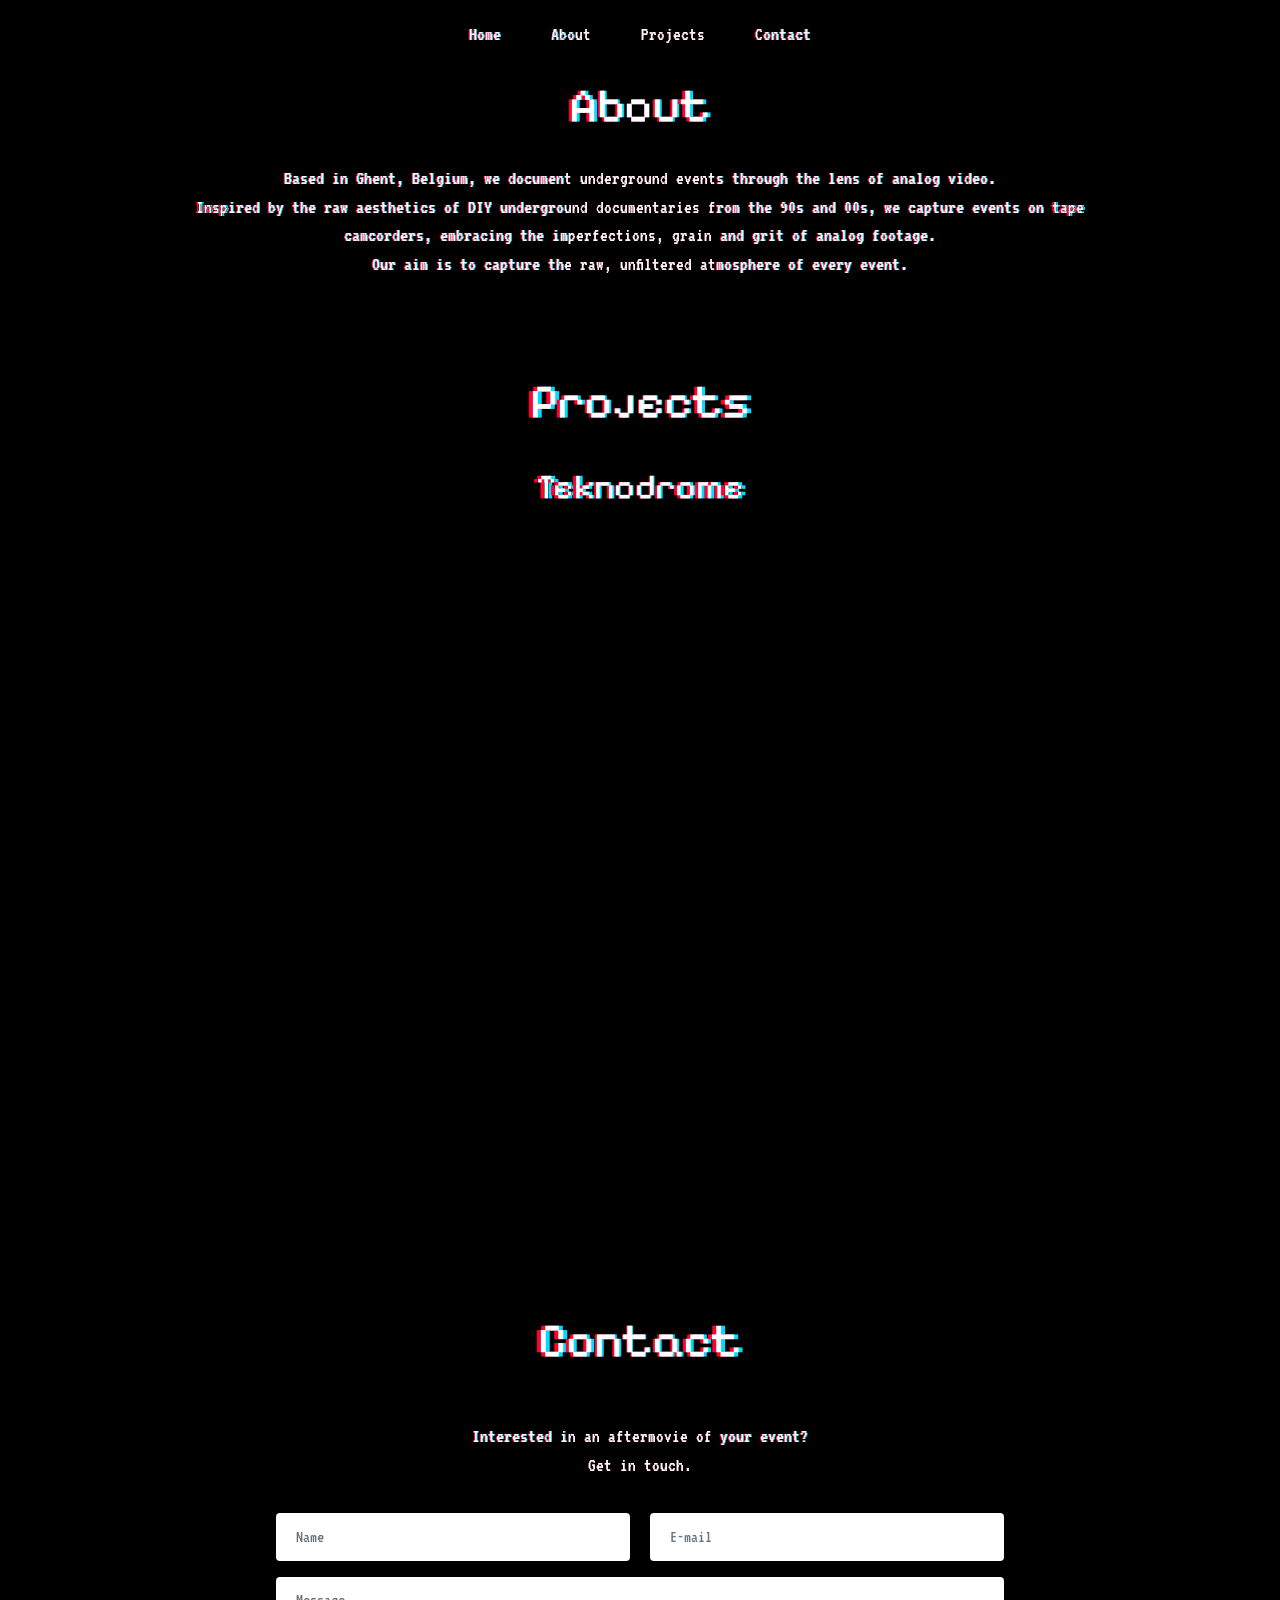
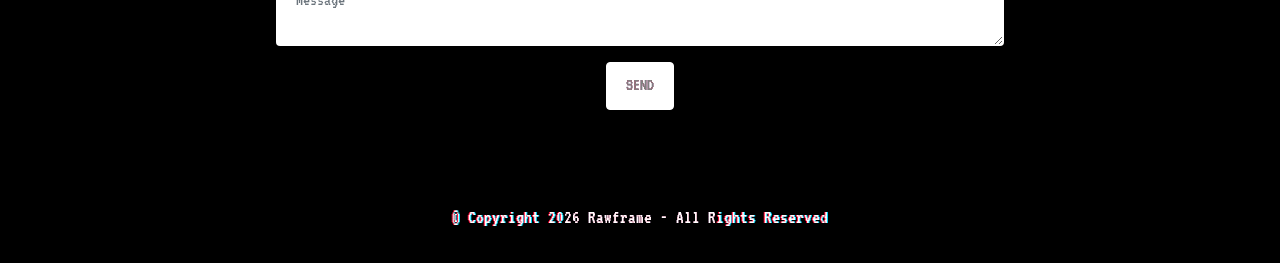
==== main.html @ b5ea0f2b "create github pages" ====
<!DOCTYPE html>
<html  lang="en">
<head>
  <!-- Site made with Mobirise Website Builder v5.7.8, https://mobirise.com -->
  <meta charset="UTF-8">
  <meta http-equiv="X-UA-Compatible" content="IE=edge">
  <meta name="generator" content="Mobirise v5.7.8, mobirise.com">
  <meta name="viewport" content="width=device-width, initial-scale=1, minimum-scale=1">
  <link rel="shortcut icon" href="assets/images/record-512-128x128.png" type="image/x-icon">
  <meta name="description" content="">
  
  
  <title>RAWFRAME - UNPOLISHED AFTERMOVIES</title>
  <link rel="stylesheet" href="assets/bootstrap/css/bootstrap.min.css">
  <link rel="stylesheet" href="assets/bootstrap/css/bootstrap-grid.min.css">
  <link rel="stylesheet" href="assets/bootstrap/css/bootstrap-reboot.min.css">
  <link rel="stylesheet" href="assets/dropdown/css/style.css">
  <link rel="stylesheet" href="assets/socicon/css/styles.css">
  <link rel="stylesheet" href="assets/theme/css/style.css">
  <link rel="preload" href="https://fonts.googleapis.com/css?family=Pixelify+Sans:400,500,600,700&display=swap" as="style" onload="this.onload=null;this.rel='stylesheet'">
  <noscript><link rel="stylesheet" href="https://fonts.googleapis.com/css?family=Pixelify+Sans:400,500,600,700&display=swap"></noscript>
  <link rel="preload" href="https://fonts.googleapis.com/css?family=VT323:400&display=swap" as="style" onload="this.onload=null;this.rel='stylesheet'">
  <noscript><link rel="stylesheet" href="https://fonts.googleapis.com/css?family=VT323:400&display=swap"></noscript>
  <link rel="preload" as="style" href="assets/mobirise/css/mbr-additional.css"><link rel="stylesheet" href="assets/mobirise/css/mbr-additional.css" type="text/css">

  
  
  
</head>
<body>
  
  <section data-bs-version="5.1" class="menu menu1 cid-sFGMsvHDIa" once="menu" id="about">
    

    <nav class="navbar navbar-dropdown navbar-fixed-top navbar-expand-lg">
        <div class="container">
            <div class="navbar-brand">
                
                
            </div>
            <button class="navbar-toggler" type="button" data-toggle="collapse" data-bs-toggle="collapse" data-target="#navbarSupportedContent" data-bs-target="#navbarSupportedContent" aria-controls="navbarNavAltMarkup" aria-expanded="false" aria-label="Toggle navigation">
                <div class="hamburger">
                    <span></span>
                    <span></span>
                    <span></span>
                    <span></span>
                </div>
            </button>
            <div class="collapse navbar-collapse" id="navbarSupportedContent">
                <ul class="navbar-nav nav-dropdown nav-right navbar-nav-top-padding" data-app-modern-menu="true"><li class="nav-item"><a class="nav-link link text-white text-primary display-7" href="main.html#top">Home</a></li><li class="nav-item"><a class="nav-link link text-white text-primary display-7" href="main.html#about">About</a></li><li class="nav-item"><a class="nav-link link text-white text-primary display-7" href="main.html#recent-projects">Projects</a></li><li class="nav-item"><a class="nav-link link text-white text-primary display-7" href="main.html#contact">Contact</a></li></ul>
                
                
            </div>
        </div>
    </nav>
</section>

<section data-bs-version="5.1" class="content4 cid-vAM6joW471" id="about">
    

    
    
    <div class="container">
        <div class="row justify-content-center">
            <div class="title col-md-12 col-lg-10">
                <h3 class="mbr-section-title mbr-fonts-style align-center mb-4 display-2">
                    About</h3>
                
                
            </div>
        </div>
    </div>
</section>

<section data-bs-version="5.1" class="header10 cid-vAM6mj2sPV" id="header10-n">

    

    
    

    <div class="align-center container-fluid">
        <div class="row justify-content-center">
            <div class="col-md-12 col-lg-9">
                
                <p class="mbr-text mbr-fonts-style display-7">Based in Ghent, Belgium, we document underground events through the lens of analog video.<br>Inspired by the raw aesthetics of DIY underground documentaries from the 90s and 00s, we capture events on tape camcorders, embracing the imperfections, grain and grit of analog footage.<br>Our aim is to capture the raw, unfiltered atmosphere of every event.</p>
                
                
            </div>
        </div>
    </div>
</section>

<section data-bs-version="5.1" class="content4 cid-vAM8skfyxX" id="recent-projects">
    

    
    
    <div class="container">
        <div class="row justify-content-center">
            <div class="title col-md-12 col-lg-10">
                <h3 class="mbr-section-title mbr-fonts-style align-center mb-4 display-2">Projects<br></h3>
                
                
            </div>
        </div>
    </div>
</section>

<section data-bs-version="5.1" class="video2 cid-vAM8FzNs6e" id="video2-q">
    
    
    
    <div class="container">
        <div class="mbr-section-head">
            <h4 class="mbr-section-title mbr-fonts-style mb-0 display-5">
                Teknodrome</h4>
            
        </div>
        <div class="row justify-content-center mt-4">
            <div class="col-12 col-md-10 video-block">
                <div class="video-wrapper"><iframe class="mbr-embedded-video" src="https://www.youtube.com/embed/JCb3mq00Ptg?rel=0&amp;amp;&amp;showinfo=0&amp;autoplay=0&amp;loop=0" width="800" height="600" frameborder="0" allowfullscreen></iframe></div>
                
            </div>
        </div>
    </div>
</section>

<section data-bs-version="5.1" class="content4 cid-vALTKGZJ9c" id="contact">
    

    
    
    <div class="container">
        <div class="row justify-content-center">
            <div class="title col-md-12 col-lg-10">
                <h3 class="mbr-section-title mbr-fonts-style align-center mb-4 display-2">
                    Contact</h3>
                
                
            </div>
        </div>
    </div>
</section>

<section data-bs-version="5.1" class="form5 mbr-parallax-background cid-vALTAXafEz" id="form5-k">
    
    
    <div class="container">
        <div class="mbr-section-head">
            
            <h4 class="mbr-section-subtitle mbr-fonts-style align-center mb-0 mt-2 display-7">Interested in an aftermovie of your event?
<div>Get in touch.</div></h4>
        </div>
        <div class="row justify-content-center mt-4">
            <div class="col-lg-8 mx-auto mbr-form" data-form-type="formoid">
                <form action="https://mobirise.eu/" method="POST" class="mbr-form form-with-styler" data-form-title="Form Name"><input type="hidden" name="email" data-form-email="true" value="BwSho+t3pyUYFS4wCRbgqwzH2NiTsp5rE/VJdTH2aCm27hZ6RXiMs0ePtn5b+z3mxB3ZR2ZNIHxekldB+3ty2IUHfGpkco8EnUo0b99BKzhZ8D4ha9gCCxXw1cNQqzDv">
                    <div class="row">
                        <div hidden="hidden" data-form-alert="" class="alert alert-success col-12">Thanks for getting in touch!</div>
                        <div hidden="hidden" data-form-alert-danger="" class="alert alert-danger col-12">
                            Oops...! some problem!
                        </div>
                    </div>
                    <div class="dragArea row">
                        <div class="col-md col-sm-12 form-group mb-3" data-for="name">
                            <input type="text" name="name" placeholder="Name" data-form-field="name" class="form-control" value="" id="name-form5-k">
                        </div>
                        <div class="col-md col-sm-12 form-group mb-3" data-for="email">
                            <input type="email" name="email" placeholder="E-mail" data-form-field="email" class="form-control" value="" id="email-form5-k">
                        </div>
                        
                        <div class="col-12 form-group mb-3" data-for="textarea">
                            <textarea name="textarea" placeholder="Message" data-form-field="textarea" class="form-control" id="textarea-form5-k"></textarea>
                        </div>
                        <div class="col-lg-12 col-md-12 col-sm-12 align-center mbr-section-btn"><button type="submit" class="btn btn-primary display-4">SEND</button></div>
                    </div>
                </form>
            </div>
        </div>
    </div>
</section>

<section data-bs-version="5.1" class="footer7 cid-sFGSOnwtIp" once="footers" id="footer7-8">

    

    

    <div class="container">
        <div class="media-container-row align-center mbr-white">
            <div class="col-12">
                <p class="mbr-text mb-0 mbr-fonts-style display-7">
                    © Copyright 2026 Rawframe - All Rights Reserved
                </p>
            </div>
        </div>
    </div>
</section><section class="display-7" style="padding: 0;align-items: center;justify-content: center;flex-wrap: wrap;    align-content: center;display: flex;position: relative;height: 4rem;"><a href="https://mobiri.se/8638" style="flex: 1 1;height: 4rem;position: absolute;width: 100%;z-index: 1;"><img alt="" style="height: 4rem;" src="[data-uri]"></a><p style="margin: 0;text-align: center;" class="display-7">&#8204;</p><a style="z-index:1" href="https://mobirise.com/builder/ai-website-generator.html">AI Website Generator</a></section><script src="assets/bootstrap/js/bootstrap.bundle.min.js"></script>  <script src="assets/smoothscroll/smooth-scroll.js"></script>  <script src="assets/ytplayer/index.js"></script>  <script src="assets/dropdown/js/navbar-dropdown.js"></script>  <script src="assets/playervimeo/vimeo_player.js"></script>  <script src="assets/theme/js/script.js"></script>  <script src="assets/formoid/formoid.min.js"></script>  
  <style>
section.display-7:has(a[href*="mobiri.se/8638"]) {
    display: none !important;
}
</style>






<style>
.ca-char {
  display: inline;
  text-shadow:
    calc(var(--ca-offset, 0px) * -1) 0 rgba(255, 0, 50, 1),
    var(--ca-offset, 0px) 0 rgba(0, 220, 255, 1) !important;
}
</style>

<script>
(function () {

  const headingSelector = [
    'h1', 'h2', 'h3', 'h4', 'h5', 'h6',
    '.mbr-section-title',
    '.mbr-card-title',
    '.card-title'
  ].join(',');

  function prepareText() {

    const walker = document.createTreeWalker(
      document.body,
      NodeFilter.SHOW_TEXT,
      {
        acceptNode: function(node) {
          if (!node.nodeValue.trim()) {
            return NodeFilter.FILTER_REJECT;
          }

          const parent = node.parentElement;

          if (
            !parent ||
            parent.closest(
              'script,style,noscript,textarea,input,select,svg,' +
              '.mbr-iconfont,.socicon,.iconfont-wrapper,.ca-char'
            )
          ) {
            return NodeFilter.FILTER_REJECT;
          }

          return NodeFilter.FILTER_ACCEPT;
        }
      }
    );

    const nodes = [];

    while (walker.nextNode()) {
      nodes.push(walker.currentNode);
    }

    nodes.forEach(function(node) {

      const parent = node.parentElement;
      let isHeading = !!parent.closest(headingSelector);

      if (parent.closest('.form5 .mbr-section-subtitle')) {
        isHeading = false;
      }

      if (parent.closest('button, .btn')) {
        isHeading = false;
      }

      const fragment = document.createDocumentFragment();

      for (const char of node.nodeValue) {

        if (/\s/.test(char)) {
          fragment.appendChild(document.createTextNode(char));
          continue;
        }

        const span = document.createElement('span');

        span.className = isHeading
          ? 'ca-char ca-heading'
          : 'ca-char ca-regular';

        span.textContent = char;
        fragment.appendChild(span);
      }

      node.parentNode.replaceChild(fragment, node);
    });
  }

  function updateEffect() {

    const isMobile = window.innerWidth <= 767;
    const center = window.innerWidth / 2;

    document.querySelectorAll('.ca-char').forEach(function(el) {

      const rect = el.getBoundingClientRect();

      if (!rect.width) return;

      const x = rect.left + rect.width / 2;

      const distance = Math.min(
        1,
        Math.abs(x - center) / center
      );

      const intensity = Math.pow(distance, 0.65);

      const maxOffset = isMobile
        ? (el.classList.contains('ca-heading') ? 7 : 1)
        : (el.classList.contains('ca-heading') ? 14 : 2);

      const offset = maxOffset * intensity;

      el.style.setProperty(
        '--ca-offset',
        offset.toFixed(2) + 'px'
      );
    });
  }

  function initialize() {
    prepareText();
    updateEffect();
  }

  if (document.readyState === 'loading') {
    document.addEventListener('DOMContentLoaded', initialize);
  } else {
    initialize();
  }

  window.addEventListener('load', updateEffect);
  window.addEventListener('resize', updateEffect);

})();
</script>








<style>
/* RAWFRAME — VHS + TRACKING TRANSITION */

#rawframe-vhs {
  position: fixed;
  inset: 0;
  z-index: 2147483647;
  pointer-events: none;
  overflow: hidden;
  background: transparent;
  opacity: 0;
}

#rawframe-vhs.rf-active {
  opacity: 1;
}

#rawframe-vhs::before {
  content: "";
  position: absolute;
  inset: -10%;
  opacity: 0;
  background:
    repeating-linear-gradient(
      0deg,
      transparent 0px,
      transparent 3px,
      rgba(255,255,255,0.35) 4px,
      transparent 5px
    ),
    repeating-linear-gradient(
      0deg,
      transparent 0px,
      transparent 34px,
      rgba(255,255,255,0.55) 37px,
      transparent 42px
    );
}

#rawframe-vhs::after {
  content: "";
  position: absolute;
  inset: 0;
  opacity: 0;
  background:
    linear-gradient(
      90deg,
      rgba(255,0,60,0.25),
      transparent 35%,
      rgba(0,220,255,0.25)
    );
}

#rawframe-vhs .rf-band {
  position: absolute;
  left: -10%;
  width: 120%;
  height: 16%;
  opacity: 0;
  background: linear-gradient(
    180deg,
    transparent,
    rgba(255,255,255,0.65),
    rgba(255,255,255,0.12),
    transparent
  );
  box-shadow: 0 0 25px rgba(255,255,255,0.25);
}

#rawframe-vhs .rf-black {
  position: absolute;
  inset: 0;
  background: #000;
  opacity: 0;
}

#rawframe-vhs.rf-active::before {
  animation: rf-noise 700ms steps(2,end) forwards;
}

#rawframe-vhs.rf-active::after {
  animation: rf-colour 700ms steps(2,end) forwards;
}

#rawframe-vhs.rf-active .rf-band {
  animation: rf-tracking 700ms steps(1,end) forwards;
}

#rawframe-vhs.rf-active .rf-black {
  animation: rf-blackout 700ms steps(1,end) forwards;
}

@keyframes rf-noise {
  0%   { opacity: 0; transform: translateX(0); }
  10%  { opacity: 1; transform: translateX(-12px); }
  25%  { opacity: .35; transform: translateX(9px); }
  40%  { opacity: 1; transform: translateX(-7px); }
  55%  { opacity: .25; transform: translateX(11px); }
  70%  { opacity: .9; transform: translateX(-5px); }
  90%  { opacity: .4; }
  100% { opacity: 0; }
}

@keyframes rf-colour {
  0%   { opacity: 0; transform: translateX(0); }
  15%  { opacity: 1; transform: translateX(9px); }
  35%  { opacity: .4; transform: translateX(-8px); }
  55%  { opacity: .9; transform: translateX(6px); }
  75%  { opacity: .5; transform: translateX(-4px); }
  100% { opacity: 0; }
}

@keyframes rf-tracking {
  0%   { opacity: 0; top: 15%; transform: skewY(0); }
  12%  { opacity: 1; top: 40%; transform: skewY(-3deg); }
  28%  { opacity: 0; top: 60%; }
  42%  { opacity: 1; top: 25%; transform: skewY(2deg); }
  58%  { opacity: 0; top: 70%; }
  70%  { opacity: 1; top: 55%; transform: skewY(-2deg); }
  88%  { opacity: 0; }
  100% { opacity: 0; }
}

@keyframes rf-blackout {
  0%, 76% { opacity: 0; }
  84%     { opacity: .35; }
  92%     { opacity: .9; }
  100%    { opacity: 1; }
}
</style>

<script>
(function () {

  // Mobirise editor en preview overslaan
  const pageUrl = window.location.href.toLowerCase();

  if (
    pageUrl.includes("mobirise") ||
    pageUrl.includes("preview")
  ) {
    return;
  }

  // Dubbele installatie voorkomen
  if (window.rawframeVhsInstalled) return;
  window.rawframeVhsInstalled = true;

  function initializeRawframeVhs() {

    // VHS-overlay aanmaken
    const overlay = document.createElement("div");
    overlay.id = "rawframe-vhs";

    overlay.innerHTML =
      '<div class="rf-band"></div>' +
      '<div class="rf-black"></div>';

    document.body.appendChild(overlay);

    let navigating = false;

    function switchSource(destination) {

      if (navigating) return;

      navigating = true;

      overlay.classList.add("rf-active");

      window.setTimeout(function () {
        window.location.href = destination;
      }, 700);
    }

    // Alle interne paginalinks onderscheppen
    document.addEventListener("click", function (event) {

      if (
        event.defaultPrevented ||
        event.button !== 0 ||
        event.metaKey ||
        event.ctrlKey ||
        event.shiftKey ||
        event.altKey
      ) {
        return;
      }

      const target = event.target;

      if (!(target instanceof Element)) return;

      const link = target.closest("a[href]");

      if (!link) return;

      if (
        link.hasAttribute("download") ||
        (link.target && link.target !== "_self")
      ) {
        return;
      }

      const href = link.getAttribute("href");

      if (
        !href ||
        href.startsWith("#") ||
        /^(mailto:|tel:|javascript:)/i.test(href)
      ) {
        return;
      }

      let destination;

      try {
        destination = new URL(href, window.location.href);
      } catch (error) {
        return;
      }

      // Alleen interne links op rawframe.be
      if (destination.origin !== window.location.origin) {
        return;
      }

      // Geen overgang bij dezelfde pagina of een anker
      if (
        destination.pathname === window.location.pathname &&
        destination.search === window.location.search
      ) {
        return;
      }

      event.preventDefault();

      switchSource(destination.href);

    }, true);

  }

  if (document.readyState === "loading") {
    document.addEventListener(
      "DOMContentLoaded",
      initializeRawframeVhs
    );
  } else {
    initializeRawframeVhs();
  }

})();
</script>

  
</body>
</html>
---- assets/dropdown/css/style.css ----
.navbar-dropdown {
  left: 0;
  padding: 0;
  position: absolute;
  right: 0;
  top: 0;
  transition: all 0.45s ease;
  z-index: 1030;
  background: #282828; }
  .navbar-dropdown .navbar-logo {
    margin-right: 0.8rem;
    transition: margin 0.3s ease-in-out;
    vertical-align: middle; }
    .navbar-dropdown .navbar-logo img {
      height: 3.125rem;
      transition: all 0.3s ease-in-out; }
    .navbar-dropdown .navbar-logo.mbr-iconfont {
      font-size: 3.125rem;
      line-height: 3.125rem; }
  .navbar-dropdown .navbar-caption {
    font-weight: 700;
    white-space: normal;
    vertical-align: -4px;
    line-height: 3.125rem !important; }
    .navbar-dropdown .navbar-caption, .navbar-dropdown .navbar-caption:hover {
      color: inherit;
      text-decoration: none; }
  .navbar-dropdown .mbr-iconfont + .navbar-caption {
    vertical-align: -1px; }
  .navbar-dropdown.navbar-fixed-top {
    position: fixed; }
  .navbar-dropdown .navbar-brand span {
    vertical-align: -4px; }
  .navbar-dropdown.bg-color.transparent {
    background: none; }
  .navbar-dropdown.navbar-short .navbar-brand {
    padding: 0.625rem 0; }
    .navbar-dropdown.navbar-short .navbar-brand span {
      vertical-align: -1px; }
  .navbar-dropdown.navbar-short .navbar-caption {
    line-height: 2.375rem !important;
    vertical-align: -2px; }
  .navbar-dropdown.navbar-short .navbar-logo {
    margin-right: 0.5rem; }
    .navbar-dropdown.navbar-short .navbar-logo img {
      height: 2.375rem; }
    .navbar-dropdown.navbar-short .navbar-logo.mbr-iconfont {
      font-size: 2.375rem;
      line-height: 2.375rem; }
  .navbar-dropdown.navbar-short .mbr-table-cell {
    height: 3.625rem; }
  .navbar-dropdown .navbar-close {
    left: 0.6875rem;
    position: fixed;
    top: 0.75rem;
    z-index: 1000; }
  .navbar-dropdown .hamburger-icon {
    content: "";
    display: inline-block;
    vertical-align: middle;
    width: 16px;
    -webkit-box-shadow: 0 -6px 0 1px #282828,0 0 0 1px #282828,0 6px 0 1px #282828;
    -moz-box-shadow: 0 -6px 0 1px #282828,0 0 0 1px #282828,0 6px 0 1px #282828;
    box-shadow: 0 -6px 0 1px #282828,0 0 0 1px #282828,0 6px 0 1px #282828; }

.dropdown-menu .dropdown-toggle[data-toggle="dropdown-submenu"]::after {
  border-bottom: 0.35em solid transparent;
  border-left: 0.35em solid;
  border-right: 0;
  border-top: 0.35em solid transparent;
  margin-left: 0.3rem; }

.dropdown-menu .dropdown-item:focus {
  outline: 0; }

.nav-dropdown {
  font-size: 0.75rem;
  font-weight: 500;
  height: auto !important; }
  .nav-dropdown .nav-btn {
    padding-left: 1rem; }
  .nav-dropdown .link {
    margin: .667em 1.667em;
    font-weight: 500;
    padding: 0;
    transition: color .2s ease-in-out; }
    .nav-dropdown .link.dropdown-toggle {
      margin-right: 2.583em; }
      .nav-dropdown .link.dropdown-toggle::after {
        margin-left: .25rem;
        border-top: 0.35em solid;
        border-right: 0.35em solid transparent;
        border-left: 0.35em solid transparent;
        border-bottom: 0; }
      .nav-dropdown .link.dropdown-toggle[aria-expanded="true"] {
        margin: 0;
        padding: 0.667em 3.263em  0.667em 1.667em; }
  .nav-dropdown .link::after,
  .nav-dropdown .dropdown-item::after {
    color: inherit; }
  .nav-dropdown .btn {
    font-size: 0.75rem;
    font-weight: 700;
    letter-spacing: 0;
    margin-bottom: 0;
    padding-left: 1.25rem;
    padding-right: 1.25rem; }
  .nav-dropdown .dropdown-menu {
    border-radius: 0;
    border: 0;
    left: 0;
    margin: 0;
    padding-bottom: 1.25rem;
    padding-top: 1.25rem;
    position: relative; }
  .nav-dropdown .dropdown-submenu {
    margin-left: 0.125rem;
    top: 0; }
  .nav-dropdown .dropdown-item {
    font-weight: 500;
    line-height: 2;
    padding: 0.3846em 4.615em 0.3846em 1.5385em;
    position: relative;
    transition: color .2s ease-in-out, background-color .2s ease-in-out; }
    .nav-dropdown .dropdown-item::after {
      margin-top: -0.3077em;
      position: absolute;
      right: 1.1538em;
      top: 50%; }
    .nav-dropdown .dropdown-item:focus, .nav-dropdown .dropdown-item:hover {
      background: none; }

@media (max-width: 767px) {
  .nav-dropdown.navbar-toggleable-sm {
    bottom: 0;
    display: none;
    left: 0;
    overflow-x: hidden;
    position: fixed;
    top: 0;
    transform: translateX(-100%);
    -ms-transform: translateX(-100%);
    -webkit-transform: translateX(-100%);
    width: 18.75rem;
    z-index: 999; } }
.nav-dropdown.navbar-toggleable-xl {
  bottom: 0;
  display: none;
  left: 0;
  overflow-x: hidden;
  position: fixed;
  top: 0;
  transform: translateX(-100%);
  -ms-transform: translateX(-100%);
  -webkit-transform: translateX(-100%);
  width: 18.75rem;
  z-index: 999; }

.nav-dropdown-sm {
  display: block !important;
  overflow-x: hidden;
  overflow: auto;
  padding-top: 3.875rem; }
  .nav-dropdown-sm::after {
    content: "";
    display: block;
    height: 3rem;
    width: 100%; }
  .nav-dropdown-sm.collapse.in ~ .navbar-close {
    display: block !important; }
  .nav-dropdown-sm.collapsing, .nav-dropdown-sm.collapse.in {
    transform: translateX(0);
    -ms-transform: translateX(0);
    -webkit-transform: translateX(0);
    transition: all 0.25s ease-out;
    -webkit-transition: all 0.25s ease-out;
    background: #282828; }
  .nav-dropdown-sm.collapsing[aria-expanded="false"] {
    transform: translateX(-100%);
    -ms-transform: translateX(-100%);
    -webkit-transform: translateX(-100%); }
  .nav-dropdown-sm .nav-item {
    display: block;
    margin-left: 0 !important;
    padding-left: 0; }
  .nav-dropdown-sm .link,
  .nav-dropdown-sm .dropdown-item {
    border-top: 1px dotted rgba(255, 255, 255, 0.1);
    font-size: 0.8125rem;
    line-height: 1.6;
    margin: 0 !important;
    padding: 0.875rem 2.4rem 0.875rem 1.5625rem !important;
    position: relative;
    white-space: normal; }
    .nav-dropdown-sm .link:focus, .nav-dropdown-sm .link:hover,
    .nav-dropdown-sm .dropdown-item:focus,
    .nav-dropdown-sm .dropdown-item:hover {
      background: rgba(0, 0, 0, 0.2) !important;
      color: #c0a375; }
  .nav-dropdown-sm .nav-btn {
    position: relative;
    padding: 1.5625rem 1.5625rem 0 1.5625rem; }
    .nav-dropdown-sm .nav-btn::before {
      border-top: 1px dotted rgba(255, 255, 255, 0.1);
      content: "";
      left: 0;
      position: absolute;
      top: 0;
      width: 100%; }
    .nav-dropdown-sm .nav-btn + .nav-btn {
      padding-top: 0.625rem; }
      .nav-dropdown-sm .nav-btn + .nav-btn::before {
        display: none; }
  .nav-dropdown-sm .btn {
    padding: 0.625rem 0; }
  .nav-dropdown-sm .dropdown-toggle[data-toggle="dropdown-submenu"]::after {
    margin-left: .25rem;
    border-top: 0.35em solid;
    border-right: 0.35em solid transparent;
    border-left: 0.35em solid transparent;
    border-bottom: 0; }
  .nav-dropdown-sm .dropdown-toggle[data-toggle="dropdown-submenu"][aria-expanded="true"]::after {
    border-top: 0;
    border-right: 0.35em solid transparent;
    border-left: 0.35em solid transparent;
    border-bottom: 0.35em solid; }
  .nav-dropdown-sm .dropdown-menu {
    margin: 0;
    padding: 0;
    position: relative;
    top: 0;
    left: 0;
    width: 100%;
    border: 0;
    float: none;
    border-radius: 0;
    background: none; }
  .nav-dropdown-sm .dropdown-submenu {
    left: 100%;
    margin-left: 0.125rem;
    margin-top: -1.25rem;
    top: 0; }

.navbar-toggleable-sm .nav-dropdown .dropdown-menu {
  position: absolute; }

.navbar-toggleable-sm .nav-dropdown .dropdown-submenu {
  left: 100%;
  margin-left: 0.125rem;
  margin-top: -1.25rem;
  top: 0; }

.navbar-toggleable-sm.opened .nav-dropdown .dropdown-menu {
  position: relative; }

.navbar-toggleable-sm.opened .nav-dropdown .dropdown-submenu {
  left: 0;
  margin-left: 00rem;
  margin-top: 0rem;
  top: 0; }

.is-builder .nav-dropdown.collapsing {
  transition: none !important; }
---- assets/socicon/css/styles.css ----
@charset "UTF-8";

@font-face {
  font-family: 'Socicon';
  src:  url('../fonts/socicon.eot');
  src:  url('../fonts/socicon.eot?#iefix') format('embedded-opentype'),
    url('../fonts/socicon.woff2') format('woff2'),
    url('../fonts/socicon.ttf') format('truetype'),
    url('../fonts/socicon.woff') format('woff'),
    url('../fonts/socicon.svg#socicon') format('svg');
  font-weight: normal;
  font-style: normal;
  font-display: swap;
}

[data-icon]:before {
  font-family: "socicon" !important;
  content: attr(data-icon);
  font-style: normal !important;
  font-weight: normal !important;
  font-variant: normal !important;
  text-transform: none !important;
  speak: none;
  line-height: 1;
  -webkit-font-smoothing: antialiased;
  -moz-osx-font-smoothing: grayscale;
}

[class^="socicon-"], [class*=" socicon-"] {
  /* use !important to prevent issues with browser extensions that change fonts */
  font-family: 'Socicon' !important;
  speak: none;
  font-style: normal;
  font-weight: normal;
  font-variant: normal;
  text-transform: none;
  line-height: 1;

  /* Better Font Rendering =========== */
  -webkit-font-smoothing: antialiased;
  -moz-osx-font-smoothing: grayscale;
}

.socicon-eitaa:before {
  content: "\e97c";
}
.socicon-soroush:before {
  content: "\e97d";
}
.socicon-bale:before {
  content: "\e97e";
}
.socicon-zazzle:before {
  content: "\e97b";
}
.socicon-society6:before {
  content: "\e97a";
}
.socicon-redbubble:before {
  content: "\e979";
}
.socicon-avvo:before {
  content: "\e978";
}
.socicon-stitcher:before {
  content: "\e977";
}
.socicon-googlehangouts:before {
  content: "\e974";
}
.socicon-dlive:before {
  content: "\e975";
}
.socicon-vsco:before {
  content: "\e976";
}
.socicon-flipboard:before {
  content: "\e973";
}
.socicon-ubuntu:before {
  content: "\e958";
}
.socicon-artstation:before {
  content: "\e959";
}
.socicon-invision:before {
  content: "\e95a";
}
.socicon-torial:before {
  content: "\e95b";
}
.socicon-collectorz:before {
  content: "\e95c";
}
.socicon-seenthis:before {
  content: "\e95d";
}
.socicon-googleplaymusic:before {
  content: "\e95e";
}
.socicon-debian:before {
  content: "\e95f";
}
.socicon-filmfreeway:before {
  content: "\e960";
}
.socicon-gnome:before {
  content: "\e961";
}
.socicon-itchio:before {
  content: "\e962";
}
.socicon-jamendo:before {
  content: "\e963";
}
.socicon-mix:before {
  content: "\e964";
}
.socicon-sharepoint:before {
  content: "\e965";
}
.socicon-tinder:before {
  content: "\e966";
}
.socicon-windguru:before {
  content: "\e967";
}
.socicon-cdbaby:before {
  content: "\e968";
}
.socicon-elementaryos:before {
  content: "\e969";
}
.socicon-stage32:before {
  content: "\e96a";
}
.socicon-tiktok:before {
  content: "\e96b";
}
.socicon-gitter:before {
  content: "\e96c";
}
.socicon-letterboxd:before {
  content: "\e96d";
}
.socicon-threema:before {
  content: "\e96e";
}
.socicon-splice:before {
  content: "\e96f";
}
.socicon-metapop:before {
  content: "\e970";
}
.socicon-naver:before {
  content: "\e971";
}
.socicon-remote:before {
  content: "\e972";
}
.socicon-internet:before {
  content: "\e957";
}
.socicon-moddb:before {
  content: "\e94b";
}
.socicon-indiedb:before {
  content: "\e94c";
}
.socicon-traxsource:before {
  content: "\e94d";
}
.socicon-gamefor:before {
  content: "\e94e";
}
.socicon-pixiv:before {
  content: "\e94f";
}
.socicon-myanimelist:before {
  content: "\e950";
}
.socicon-blackberry:before {
  content: "\e951";
}
.socicon-wickr:before {
  content: "\e952";
}
.socicon-spip:before {
  content: "\e953";
}
.socicon-napster:before {
  content: "\e954";
}
.socicon-beatport:before {
  content: "\e955";
}
.socicon-hackerone:before {
  content: "\e956";
}
.socicon-hackernews:before {
  content: "\e946";
}
.socicon-smashwords:before {
  content: "\e947";
}
.socicon-kobo:before {
  content: "\e948";
}
.socicon-bookbub:before {
  content: "\e949";
}
.socicon-mailru:before {
  content: "\e94a";
}
.socicon-gitlab:before {
  content: "\e945";
}
.socicon-instructables:before {
  content: "\e944";
}
.socicon-portfolio:before {
  content: "\e943";
}
.socicon-codered:before {
  content: "\e940";
}
.socicon-origin:before {
  content: "\e941";
}
.socicon-nextdoor:before {
  content: "\e942";
}
.socicon-udemy:before {
  content: "\e93f";
}
.socicon-livemaster:before {
  content: "\e93e";
}
.socicon-crunchbase:before {
  content: "\e93b";
}
.socicon-homefy:before {
  content: "\e93c";
}
.socicon-calendly:before {
  content: "\e93d";
}
.socicon-realtor:before {
  content: "\e90f";
}
.socicon-tidal:before {
  content: "\e910";
}
.socicon-qobuz:before {
  content: "\e911";
}
.socicon-natgeo:before {
  content: "\e912";
}
.socicon-mastodon:before {
  content: "\e913";
}
.socicon-unsplash:before {
  content: "\e914";
}
.socicon-homeadvisor:before {
  content: "\e915";
}
.socicon-angieslist:before {
  content: "\e916";
}
.socicon-codepen:before {
  content: "\e917";
}
.socicon-slack:before {
  content: "\e918";
}
.socicon-openaigym:before {
  content: "\e919";
}
.socicon-logmein:before {
  content: "\e91a";
}
.socicon-fiverr:before {
  content: "\e91b";
}
.socicon-gotomeeting:before {
  content: "\e91c";
}
.socicon-aliexpress:before {
  content: "\e91d";
}
.socicon-guru:before {
  content: "\e91e";
}
.socicon-appstore:before {
  content: "\e91f";
}
.socicon-homes:before {
  content: "\e920";
}
.socicon-zoom:before {
  content: "\e921";
}
.socicon-alibaba:before {
  content: "\e922";
}
.socicon-craigslist:before {
  content: "\e923";
}
.socicon-wix:before {
  content: "\e924";
}
.socicon-redfin:before {
  content: "\e925";
}
.socicon-googlecalendar:before {
  content: "\e926";
}
.socicon-shopify:before {
  content: "\e927";
}
.socicon-freelancer:before {
  content: "\e928";
}
.socicon-seedrs:before {
  content: "\e929";
}
.socicon-bing:before {
  content: "\e92a";
}
.socicon-doodle:before {
  content: "\e92b";
}
.socicon-bonanza:before {
  content: "\e92c";
}
.socicon-squarespace:before {
  content: "\e92d";
}
.socicon-toptal:before {
  content: "\e92e";
}
.socicon-gust:before {
  content: "\e92f";
}
.socicon-ask:before {
  content: "\e930";
}
.socicon-trulia:before {
  content: "\e931";
}
.socicon-loomly:before {
  content: "\e932";
}
.socicon-ghost:before {
  content: "\e933";
}
.socicon-upwork:before {
  content: "\e934";
}
.socicon-fundable:before {
  content: "\e935";
}
.socicon-booking:before {
  content: "\e936";
}
.socicon-googlemaps:before {
  content: "\e937";
}
.socicon-zillow:before {
  content: "\e938";
}
.socicon-niconico:before {
  content: "\e939";
}
.socicon-toneden:before {
  content: "\e93a";
}
.socicon-augment:before {
  content: "\e908";
}
.socicon-bitbucket:before {
  content: "\e909";
}
.socicon-fyuse:before {
  content: "\e90a";
}
.socicon-yt-gaming:before {
  content: "\e90b";
}
.socicon-sketchfab:before {
  content: "\e90c";
}
.socicon-mobcrush:before {
  content: "\e90d";
}
.socicon-microsoft:before {
  content: "\e90e";
}
.socicon-pandora:before {
  content: "\e907";
}
.socicon-messenger:before {
  content: "\e906";
}
.socicon-gamewisp:before {
  content: "\e905";
}
.socicon-bloglovin:before {
  content: "\e904";
}
.socicon-tunein:before {
  content: "\e903";
}
.socicon-gamejolt:before {
  content: "\e901";
}
.socicon-trello:before {
  content: "\e902";
}
.socicon-spreadshirt:before {
  content: "\e900";
}
.socicon-500px:before {
  content: "\e000";
}
.socicon-8tracks:before {
  content: "\e001";
}
.socicon-airbnb:before {
  content: "\e002";
}
.socicon-alliance:before {
  content: "\e003";
}
.socicon-amazon:before {
  content: "\e004";
}
.socicon-amplement:before {
  content: "\e005";
}
.socicon-android:before {
  content: "\e006";
}
.socicon-angellist:before {
  content: "\e007";
}
.socicon-apple:before {
  content: "\e008";
}
.socicon-appnet:before {
  content: "\e009";
}
.socicon-baidu:before {
  content: "\e00a";
}
.socicon-bandcamp:before {
  content: "\e00b";
}
.socicon-battlenet:before {
  content: "\e00c";
}
.socicon-mixer:before {
  content: "\e00d";
}
.socicon-bebee:before {
  content: "\e00e";
}
.socicon-bebo:before {
  content: "\e00f";
}
.socicon-behance:before {
  content: "\e010";
}
.socicon-blizzard:before {
  content: "\e011";
}
.socicon-blogger:before {
  content: "\e012";
}
.socicon-buffer:before {
  content: "\e013";
}
.socicon-chrome:before {
  content: "\e014";
}
.socicon-coderwall:before {
  content: "\e015";
}
.socicon-curse:before {
  content: "\e016";
}
.socicon-dailymotion:before {
  content: "\e017";
}
.socicon-deezer:before {
  content: "\e018";
}
.socicon-delicious:before {
  content: "\e019";
}
.socicon-deviantart:before {
  content: "\e01a";
}
.socicon-diablo:before {
  content: "\e01b";
}
.socicon-digg:before {
  content: "\e01c";
}
.socicon-discord:before {
  content: "\e01d";
}
.socicon-disqus:before {
  content: "\e01e";
}
.socicon-douban:before {
  content: "\e01f";
}
.socicon-draugiem:before {
  content: "\e020";
}
.socicon-dribbble:before {
  content: "\e021";
}
.socicon-drupal:before {
  content: "\e022";
}
.socicon-ebay:before {
  content: "\e023";
}
.socicon-ello:before {
  content: "\e024";
}
.socicon-endomodo:before {
  content: "\e025";
}
.socicon-envato:before {
  content: "\e026";
}
.socicon-etsy:before {
  content: "\e027";
}
.socicon-facebook:before {
  content: "\e028";
}
.socicon-feedburner:before {
  content: "\e029";
}
.socicon-filmweb:before {
  content: "\e02a";
}
.socicon-firefox:before {
  content: "\e02b";
}
.socicon-flattr:before {
  content: "\e02c";
}
.socicon-flickr:before {
  content: "\e02d";
}
.socicon-formulr:before {
  content: "\e02e";
}
.socicon-forrst:before {
  content: "\e02f";
}
.socicon-foursquare:before {
  content: "\e030";
}
.socicon-friendfeed:before {
  content: "\e031";
}
.socicon-github:before {
  content: "\e032";
}
.socicon-goodreads:before {
  content: "\e033";
}
.socicon-google:before {
  content: "\e034";
}
.socicon-googlescholar:before {
  content: "\e035";
}
.socicon-googlegroups:before {
  content: "\e036";
}
.socicon-googlephotos:before {
  content: "\e037";
}
.socicon-googleplus:before {
  content: "\e038";
}
.socicon-grooveshark:before {
  content: "\e039";
}
.socicon-hackerrank:before {
  content: "\e03a";
}
.socicon-hearthstone:before {
  content: "\e03b";
}
.socicon-hellocoton:before {
  content: "\e03c";
}
.socicon-heroes:before {
  content: "\e03d";
}
.socicon-smashcast:before {
  content: "\e03e";
}
.socicon-horde:before {
  content: "\e03f";
}
.socicon-houzz:before {
  content: "\e040";
}
.socicon-icq:before {
  content: "\e041";
}
.socicon-identica:before {
  content: "\e042";
}
.socicon-imdb:before {
  content: "\e043";
}
.socicon-instagram:before {
  content: "\e044";
}
.socicon-issuu:before {
  content: "\e045";
}
.socicon-istock:before {
  content: "\e046";
}
.socicon-itunes:before {
  content: "\e047";
}
.socicon-keybase:before {
  content: "\e048";
}
.socicon-lanyrd:before {
  content: "\e049";
}
.socicon-lastfm:before {
  content: "\e04a";
}
.socicon-line:before {
  content: "\e04b";
}
.socicon-linkedin:before {
  content: "\e04c";
}
.socicon-livejournal:before {
  content: "\e04d";
}
.socicon-lyft:before {
  content: "\e04e";
}
.socicon-macos:before {
  content: "\e04f";
}
.socicon-mail:before {
  content: "\e050";
}
.socicon-medium:before {
  content: "\e051";
}
.socicon-meetup:before {
  content: "\e052";
}
.socicon-mixcloud:before {
  content: "\e053";
}
.socicon-modelmayhem:before {
  content: "\e054";
}
.socicon-mumble:before {
  content: "\e055";
}
.socicon-myspace:before {
  content: "\e056";
}
.socicon-newsvine:before {
  content: "\e057";
}
.socicon-nintendo:before {
  content: "\e058";
}
.socicon-npm:before {
  content: "\e059";
}
.socicon-odnoklassniki:before {
  content: "\e05a";
}
.socicon-openid:before {
  content: "\e05b";
}
.socicon-opera:before {
  content: "\e05c";
}
.socicon-outlook:before {
  content: "\e05d";
}
.socicon-overwatch:before {
  content: "\e05e";
}
.socicon-patreon:before {
  content: "\e05f";
}
.socicon-paypal:before {
  content: "\e060";
}
.socicon-periscope:before {
  content: "\e061";
}
.socicon-persona:before {
  content: "\e062";
}
.socicon-pinterest:before {
  content: "\e063";
}
.socicon-play:before {
  content: "\e064";
}
.socicon-player:before {
  content: "\e065";
}
.socicon-playstation:before {
  content: "\e066";
}
.socicon-pocket:before {
  content: "\e067";
}
.socicon-qq:before {
  content: "\e068";
}
.socicon-quora:before {
  content: "\e069";
}
.socicon-raidcall:before {
  content: "\e06a";
}
.socicon-ravelry:before {
  content: "\e06b";
}
.socicon-reddit:before {
  content: "\e06c";
}
.socicon-renren:before {
  content: "\e06d";
}
.socicon-researchgate:before {
  content: "\e06e";
}
.socicon-residentadvisor:before {
  content: "\e06f";
}
.socicon-reverbnation:before {
  content: "\e070";
}
.socicon-rss:before {
  content: "\e071";
}
.socicon-sharethis:before {
  content: "\e072";
}
.socicon-skype:before {
  content: "\e073";
}
.socicon-slideshare:before {
  content: "\e074";
}
.socicon-smugmug:before {
  content: "\e075";
}
.socicon-snapchat:before {
  content: "\e076";
}
.socicon-songkick:before {
  content: "\e077";
}
.socicon-soundcloud:before {
  content: "\e078";
}
.socicon-spotify:before {
  content: "\e079";
}
.socicon-stackexchange:before {
  content: "\e07a";
}
.socicon-stackoverflow:before {
  content: "\e07b";
}
.socicon-starcraft:before {
  content: "\e07c";
}
.socicon-stayfriends:before {
  content: "\e07d";
}
.socicon-steam:before {
  content: "\e07e";
}
.socicon-storehouse:before {
  content: "\e07f";
}
.socicon-strava:before {
  content: "\e080";
}
.socicon-streamjar:before {
  content: "\e081";
}
.socicon-stumbleupon:before {
  content: "\e082";
}
.socicon-swarm:before {
  content: "\e083";
}
.socicon-teamspeak:before {
  content: "\e084";
}
.socicon-teamviewer:before {
  content: "\e085";
}
.socicon-technorati:before {
  content: "\e086";
}
.socicon-telegram:before {
  content: "\e087";
}
.socicon-tripadvisor:before {
  content: "\e088";
}
.socicon-tripit:before {
  content: "\e089";
}
.socicon-triplej:before {
  content: "\e08a";
}
.socicon-tumblr:before {
  content: "\e08b";
}
.socicon-twitch:before {
  content: "\e08c";
}
.socicon-twitter:before {
  content: "\e08d";
}
.socicon-uber:before {
  content: "\e08e";
}
.socicon-ventrilo:before {
  content: "\e08f";
}
.socicon-viadeo:before {
  content: "\e090";
}
.socicon-viber:before {
  content: "\e091";
}
.socicon-viewbug:before {
  content: "\e092";
}
.socicon-vimeo:before {
  content: "\e093";
}
.socicon-vine:before {
  content: "\e094";
}
.socicon-vkontakte:before {
  content: "\e095";
}
.socicon-warcraft:before {
  content: "\e096";
}
.socicon-wechat:before {
  content: "\e097";
}
.socicon-weibo:before {
  content: "\e098";
}
.socicon-whatsapp:before {
  content: "\e099";
}
.socicon-wikipedia:before {
  content: "\e09a";
}
.socicon-windows:before {
  content: "\e09b";
}
.socicon-wordpress:before {
  content: "\e09c";
}
.socicon-wykop:before {
  content: "\e09d";
}
.socicon-xbox:before {
  content: "\e09e";
}
.socicon-xing:before {
  content: "\e09f";
}
.socicon-yahoo:before {
  content: "\e0a0";
}
.socicon-yammer:before {
  content: "\e0a1";
}
.socicon-yandex:before {
  content: "\e0a2";
}
.socicon-yelp:before {
  content: "\e0a3";
}
.socicon-younow:before {
  content: "\e0a4";
}
.socicon-youtube:before {
  content: "\e0a5";
}
.socicon-zapier:before {
  content: "\e0a6";
}
.socicon-zerply:before {
  content: "\e0a7";
}
.socicon-zomato:before {
  content: "\e0a8";
}
.socicon-zynga:before {
  content: "\e0a9";
}
---- assets/theme/css/style.css ----
@charset "UTF-8";
section {
  background-color: #ffffff;
}

body {
  font-style: normal;
  line-height: 1.5;
  font-weight: 400;
  color: #232323;
  position: relative;
}

button {
  background-color: transparent;
  border-color: transparent;
}

section,
.container,
.container-fluid {
  position: relative;
  word-wrap: break-word;
}

a.mbr-iconfont:hover {
  text-decoration: none;
}

.article .lead p,
.article .lead ul,
.article .lead ol,
.article .lead pre,
.article .lead blockquote {
  margin-bottom: 0;
}

a {
  font-style: normal;
  font-weight: 400;
  cursor: pointer;
}
a, a:hover {
  text-decoration: none;
}

.mbr-section-title {
  font-style: normal;
  line-height: 1.3;
}

.mbr-section-subtitle {
  line-height: 1.3;
}

.mbr-text {
  font-style: normal;
  line-height: 1.7;
}

h1,
h2,
h3,
h4,
h5,
h6,
.display-1,
.display-2,
.display-4,
.display-5,
.display-7,
span,
p,
a {
  line-height: 1;
  word-break: break-word;
  word-wrap: break-word;
  font-weight: 400;
}

b,
strong {
  font-weight: bold;
}

input:-webkit-autofill, input:-webkit-autofill:hover, input:-webkit-autofill:focus, input:-webkit-autofill:active {
  transition-delay: 9999s;
  -webkit-transition-property: background-color, color;
  transition-property: background-color, color;
}

textarea[type=hidden] {
  display: none;
}

section {
  background-position: 50% 50%;
  background-repeat: no-repeat;
  background-size: cover;
}
section .mbr-background-video,
section .mbr-background-video-preview {
  position: absolute;
  bottom: 0;
  left: 0;
  right: 0;
  top: 0;
}

.hidden {
  visibility: hidden;
}

.mbr-z-index20 {
  z-index: 20;
}

/*! Base colors */
.mbr-white {
  color: #ffffff;
}

.mbr-black {
  color: #111111;
}

.mbr-bg-white {
  background-color: #ffffff;
}

.mbr-bg-black {
  background-color: #000000;
}

/*! Text-aligns */
.align-left {
  text-align: left;
}

.align-center {
  text-align: center;
}

.align-right {
  text-align: right;
}

/*! Font-weight  */
.mbr-light {
  font-weight: 300;
}

.mbr-regular {
  font-weight: 400;
}

.mbr-semibold {
  font-weight: 500;
}

.mbr-bold {
  font-weight: 700;
}

/*! Media  */
.media-content {
  flex-basis: 100%;
}

.media-container-row {
  display: flex;
  flex-direction: row;
  flex-wrap: wrap;
  justify-content: center;
  align-content: center;
  align-items: start;
}
.media-container-row .media-size-item {
  width: 400px;
}

.media-container-column {
  display: flex;
  flex-direction: column;
  flex-wrap: wrap;
  justify-content: center;
  align-content: center;
  align-items: stretch;
}
.media-container-column > * {
  width: 100%;
}

@media (min-width: 992px) {
  .media-container-row {
    flex-wrap: nowrap;
  }
}
figure {
  margin-bottom: 0;
  overflow: hidden;
}

figure[mbr-media-size] {
  transition: width 0.1s;
}

img,
iframe {
  display: block;
  width: 100%;
}

.card {
  background-color: transparent;
  border: none;
}

.card-box {
  width: 100%;
}

.card-img {
  text-align: center;
  flex-shrink: 0;
  -webkit-flex-shrink: 0;
}

.media {
  max-width: 100%;
  margin: 0 auto;
}

.mbr-figure {
  align-self: center;
}

.media-container > div {
  max-width: 100%;
}

.mbr-figure img,
.card-img img {
  width: 100%;
}

@media (max-width: 991px) {
  .media-size-item {
    width: auto !important;
  }

  .media {
    width: auto;
  }

  .mbr-figure {
    width: 100% !important;
  }
}
/*! Buttons */
.mbr-section-btn {
  margin-left: -0.6rem;
  margin-right: -0.6rem;
  font-size: 0;
}

.btn {
  font-weight: 600;
  border-width: 1px;
  font-style: normal;
  margin: 0.6rem 0.6rem;
  white-space: normal;
  transition: all 0.2s ease-in-out;
  display: inline-flex;
  align-items: center;
  justify-content: center;
  word-break: break-word;
}

.btn-sm {
  font-weight: 600;
  letter-spacing: 0px;
  transition: all 0.3s ease-in-out;
}

.btn-md {
  font-weight: 600;
  letter-spacing: 0px;
  transition: all 0.3s ease-in-out;
}

.btn-lg {
  font-weight: 600;
  letter-spacing: 0px;
  transition: all 0.3s ease-in-out;
}

.btn-form {
  margin: 0;
}
.btn-form:hover {
  cursor: pointer;
}

nav .mbr-section-btn {
  margin-left: 0rem;
  margin-right: 0rem;
}

/*! Btn icon margin */
.btn .mbr-iconfont,
.btn.btn-sm .mbr-iconfont {
  order: 1;
  cursor: pointer;
  margin-left: 0.5rem;
  vertical-align: sub;
}

.btn.btn-md .mbr-iconfont,
.btn.btn-md .mbr-iconfont {
  margin-left: 0.8rem;
}

.mbr-regular {
  font-weight: 400;
}

.mbr-semibold {
  font-weight: 500;
}

.mbr-bold {
  font-weight: 700;
}

[type=submit] {
  -webkit-appearance: none;
}

/*! Full-screen */
.mbr-fullscreen .mbr-overlay {
  min-height: 100vh;
}

.mbr-fullscreen {
  display: flex;
  display: -moz-flex;
  display: -ms-flex;
  display: -o-flex;
  align-items: center;
  min-height: 100vh;
  padding-top: 3rem;
  padding-bottom: 3rem;
}

/*! Map */
.map {
  height: 25rem;
  position: relative;
}
.map iframe {
  width: 100%;
  height: 100%;
}

/*! Scroll to top arrow */
.mbr-arrow-up {
  bottom: 25px;
  right: 90px;
  position: fixed;
  text-align: right;
  z-index: 5000;
  color: #ffffff;
  font-size: 22px;
}

.mbr-arrow-up a {
  background: rgba(0, 0, 0, 0.2);
  border-radius: 50%;
  color: #fff;
  display: inline-block;
  height: 60px;
  width: 60px;
  border: 2px solid #fff;
  outline-style: none !important;
  position: relative;
  text-decoration: none;
  transition: all 0.3s ease-in-out;
  cursor: pointer;
  text-align: center;
}
.mbr-arrow-up a:hover {
  background-color: rgba(0, 0, 0, 0.4);
}
.mbr-arrow-up a i {
  line-height: 60px;
}

.mbr-arrow-up-icon {
  display: block;
  color: #fff;
}

.mbr-arrow-up-icon::before {
  content: "›";
  display: inline-block;
  font-family: serif;
  font-size: 22px;
  line-height: 1;
  font-style: normal;
  position: relative;
  top: 6px;
  left: -4px;
  transform: rotate(-90deg);
}

/*! Arrow Down */
.mbr-arrow {
  position: absolute;
  bottom: 45px;
  left: 50%;
  width: 60px;
  height: 60px;
  cursor: pointer;
  background-color: rgba(80, 80, 80, 0.5);
  border-radius: 50%;
  transform: translateX(-50%);
}
@media (max-width: 767px) {
  .mbr-arrow {
    display: none;
  }
}
.mbr-arrow > a {
  display: inline-block;
  text-decoration: none;
  outline-style: none;
  -webkit-animation: arrowdown 1.7s ease-in-out infinite;
          animation: arrowdown 1.7s ease-in-out infinite;
  color: #ffffff;
}
.mbr-arrow > a > i {
  position: absolute;
  top: -2px;
  left: 15px;
  font-size: 2rem;
}

#scrollToTop a i::before {
  content: "";
  position: absolute;
  display: block;
  border-bottom: 2.5px solid #fff;
  border-left: 2.5px solid #fff;
  width: 27.8%;
  height: 27.8%;
  left: 50%;
  top: 51%;
  transform: translateY(-30%) translateX(-50%) rotate(135deg);
}

@keyframes arrowdown {
  0% {
    transform: translateY(0px);
  }
  50% {
    transform: translateY(-5px);
  }
  100% {
    transform: translateY(0px);
  }
}
@-webkit-keyframes arrowdown {
  0% {
    transform: translateY(0px);
  }
  50% {
    transform: translateY(-5px);
  }
  100% {
    transform: translateY(0px);
  }
}
@media (max-width: 500px) {
  .mbr-arrow-up {
    left: 0;
    right: 0;
    text-align: center;
  }
}
/*Gradients animation*/
@keyframes gradient-animation {
  from {
    background-position: 0% 100%;
    -webkit-animation-timing-function: ease-in-out;
            animation-timing-function: ease-in-out;
  }
  to {
    background-position: 100% 0%;
    -webkit-animation-timing-function: ease-in-out;
            animation-timing-function: ease-in-out;
  }
}
@-webkit-keyframes gradient-animation {
  from {
    background-position: 0% 100%;
    -webkit-animation-timing-function: ease-in-out;
            animation-timing-function: ease-in-out;
  }
  to {
    background-position: 100% 0%;
    -webkit-animation-timing-function: ease-in-out;
            animation-timing-function: ease-in-out;
  }
}
.bg-gradient {
  background-size: 200% 200%;
  animation: gradient-animation 5s infinite alternate;
  -webkit-animation: gradient-animation 5s infinite alternate;
}

.menu .navbar-brand {
  display: -webkit-flex;
}
.menu .navbar-brand span {
  display: flex;
  display: -webkit-flex;
}
.menu .navbar-brand .navbar-caption-wrap {
  display: -webkit-flex;
}
.menu .navbar-brand .navbar-logo img {
  display: -webkit-flex;
  width: auto;
}
@media (min-width: 768px) and (max-width: 991px) {
  .menu .navbar-toggleable-sm .navbar-nav {
    display: -ms-flexbox;
  }
}
@media (max-width: 991px) {
  .menu .navbar-collapse {
    max-height: 93.5vh;
  }
  .menu .navbar-collapse.show {
    overflow: auto;
  }
}
@media (min-width: 992px) {
  .menu .navbar-nav.nav-dropdown {
    display: -webkit-flex;
  }
  .menu .navbar-toggleable-sm .navbar-collapse {
    display: -webkit-flex !important;
  }
  .menu .collapsed .navbar-collapse {
    max-height: 93.5vh;
  }
  .menu .collapsed .navbar-collapse.show {
    overflow: auto;
  }
}
@media (max-width: 767px) {
  .menu .navbar-collapse {
    max-height: 80vh;
  }
}

.nav-link .mbr-iconfont {
  margin-right: 0.5rem;
}

.navbar {
  display: -webkit-flex;
  -webkit-flex-wrap: wrap;
  -webkit-align-items: center;
  -webkit-justify-content: space-between;
}

.navbar-collapse {
  -webkit-flex-basis: 100%;
  -webkit-flex-grow: 1;
  -webkit-align-items: center;
}

.nav-dropdown .link {
  padding: 0.667em 1.667em !important;
  margin: 0 !important;
}

.nav {
  display: -webkit-flex;
  -webkit-flex-wrap: wrap;
}

.row {
  display: -webkit-flex;
  -webkit-flex-wrap: wrap;
}

.justify-content-center {
  -webkit-justify-content: center;
}

.form-inline {
  display: -webkit-flex;
}

.card-wrapper {
  -webkit-flex: 1;
}

.carousel-control {
  z-index: 10;
  display: -webkit-flex;
}

.carousel-controls {
  display: -webkit-flex;
}

.media {
  display: -webkit-flex;
}

.form-group:focus {
  outline: none;
}

.jq-selectbox__select {
  padding: 7px 0;
  position: relative;
}

.jq-selectbox__dropdown {
  overflow: hidden;
  border-radius: 10px;
  position: absolute;
  top: 100%;
  left: 0 !important;
  width: 100% !important;
}

.jq-selectbox__trigger-arrow {
  right: 0;
  transform: translateY(-50%);
}

.jq-selectbox li {
  padding: 1.07em 0.5em;
}

input[type=range] {
  padding-left: 0 !important;
  padding-right: 0 !important;
}

.modal-dialog,
.modal-content {
  height: 100%;
}

.modal-dialog .carousel-inner {
  height: calc(100vh - 1.75rem);
}
@media (max-width: 575px) {
  .modal-dialog .carousel-inner {
    height: calc(100vh - 1rem);
  }
}

.carousel-item {
  text-align: center;
}

.carousel-item img {
  margin: auto;
}

.navbar-toggler {
  align-self: flex-start;
  padding: 0.25rem 0.75rem;
  font-size: 1.25rem;
  line-height: 1;
  background: transparent;
  border: 1px solid transparent;
  border-radius: 0.25rem;
}

.navbar-toggler:focus,
.navbar-toggler:hover {
  text-decoration: none;
  box-shadow: none;
}

.navbar-toggler-icon {
  display: inline-block;
  width: 1.5em;
  height: 1.5em;
  vertical-align: middle;
  content: "";
  background: no-repeat center center;
  background-size: 100% 100%;
}

.navbar-toggler-left {
  position: absolute;
  left: 1rem;
}

.navbar-toggler-right {
  position: absolute;
  right: 1rem;
}

.card-img {
  width: auto;
}

.menu .navbar.collapsed:not(.beta-menu) {
  flex-direction: column;
}

.carousel-item.active,
.carousel-item-next,
.carousel-item-prev {
  display: flex;
}

.note-air-layout .dropup .dropdown-menu,
.note-air-layout .navbar-fixed-bottom .dropdown .dropdown-menu {
  bottom: initial !important;
}

html,
body {
  height: auto;
  min-height: 100vh;
}

.dropup .dropdown-toggle::after {
  display: none;
}

.form-asterisk {
  font-family: initial;
  position: absolute;
  top: -2px;
  font-weight: normal;
}

.form-control-label {
  position: relative;
  cursor: pointer;
  margin-bottom: 0.357em;
  padding: 0;
}

.alert {
  color: #ffffff;
  border-radius: 0;
  border: 0;
  font-size: 1.1rem;
  line-height: 1.5;
  margin-bottom: 1.875rem;
  padding: 1.25rem;
  position: relative;
  text-align: center;
}
.alert.alert-form::after {
  background-color: inherit;
  bottom: -7px;
  content: "";
  display: block;
  height: 14px;
  left: 50%;
  margin-left: -7px;
  position: absolute;
  transform: rotate(45deg);
  width: 14px;
}

.form-control {
  background-color: #ffffff;
  background-clip: border-box;
  color: #232323;
  line-height: 1rem !important;
  height: auto;
  padding: 0.6rem 1.2rem;
  transition: border-color 0.25s ease 0s;
  border: 1px solid transparent !important;
  border-radius: 4px;
  box-shadow: rgba(0, 0, 0, 0.07) 0px 1px 1px 0px, rgba(0, 0, 0, 0.07) 0px 1px 3px 0px, rgba(0, 0, 0, 0.03) 0px 0px 0px 1px;
}
.form-active .form-control:invalid {
  border-color: red;
}

form .row {
  margin-left: -0.6rem;
  margin-right: -0.6rem;
}
form .row [class*=col] {
  padding-left: 0.6rem;
  padding-right: 0.6rem;
}

form .mbr-section-btn {
  margin: 0;
  padding-left: 0.6rem;
  padding-right: 0.6rem;
}

form .btn {
  display: flex;
  padding: 0.6rem 1.2rem;
  margin: 0;
}

form .form-check-input {
  margin-top: 0.5;
}

textarea.form-control {
  line-height: 1.5rem !important;
}

.form-group {
  margin-bottom: 1.2rem;
}

.form-control,
form .btn {
  min-height: 48px;
}

.gdpr-block label span.textGDPR input[name=gdpr] {
  top: 7px;
}

.form-control:focus {
  box-shadow: none;
}

:focus {
  outline: none;
}

.mbr-overlay {
  background-color: #000;
  bottom: 0;
  left: 0;
  opacity: 0.5;
  position: absolute;
  right: 0;
  top: 0;
  z-index: 0;
  pointer-events: none;
}

blockquote {
  font-style: italic;
  padding: 3rem;
  font-size: 1.09rem;
  position: relative;
  border-left: 3px solid;
}

ul,
ol,
pre,
blockquote {
  margin-bottom: 2.3125rem;
}

.mt-4 {
  margin-top: 2rem !important;
}

.mb-4 {
  margin-bottom: 2rem !important;
}

@media (min-width: 992px) {
  .container {
    padding-left: 16px;
    padding-right: 16px;
  }

  .row {
    margin-left: -16px;
    margin-right: -16px;
  }
  .row > [class*=col] {
    padding-left: 16px;
    padding-right: 16px;
  }
}
@media (min-width: 768px) {
  .container-fluid {
    padding-left: 32px;
    padding-right: 32px;
  }
}
@media (min-width: 768px) and (max-width: 991px) {
  .mbr-container {
    padding-left: 32px;
    padding-right: 32px;
  }
}
@media (max-width: 767px) {
  .mbr-container {
    padding-left: 16px;
    padding-right: 16px;
  }
}
.card-wrapper,
.item-wrapper {
  overflow: hidden;
}

.app-video-wrapper > img {
  opacity: 1;
}

.item {
  position: relative;
}

.dropdown-menu .dropdown-menu {
  left: 100%;
}

.dropdown-item + .dropdown-menu {
  display: none;
}

.dropdown-item:hover + .dropdown-menu,
.dropdown-menu:hover {
  display: block;
}

@media (min-aspect-ratio: 16/9) {
  .mbr-video-foreground {
    height: 300% !important;
    top: -100% !important;
  }
}
@media (max-aspect-ratio: 16/9) {
  .mbr-video-foreground {
    width: 300% !important;
    left: -100% !important;
  }
}.engine {
	position: absolute;
	text-indent: -2400px;
	text-align: center;
	padding: 0;
	top: 0;
	left: -2400px;
}
---- assets/mobirise/css/mbr-additional.css ----
body {
  font-family: Jost;
}
.display-1 {
  font-family: 'Pixelify Sans', display;
  font-size: 4.6rem;
  line-height: 1.1;
}
.display-1 > .mbr-iconfont {
  font-size: 5.75rem;
}
.display-2 {
  font-family: 'Pixelify Sans', display;
  font-size: 3rem;
  line-height: 1.1;
}
.display-2 > .mbr-iconfont {
  font-size: 3.75rem;
}
.display-4 {
  font-family: 'VT323', monospace;
  font-size: 1.1rem;
  line-height: 1.5;
}
.display-4 > .mbr-iconfont {
  font-size: 1.375rem;
}
.display-5 {
  font-family: 'Pixelify Sans', display;
  font-size: 2.2rem;
  line-height: 1.5;
}
.display-5 > .mbr-iconfont {
  font-size: 2.75rem;
}
.display-7 {
  font-family: 'VT323', monospace;
  font-size: 1.2rem;
  line-height: 1.5;
}
.display-7 > .mbr-iconfont {
  font-size: 1.5rem;
}
/* ---- Fluid typography for mobile devices ---- */
/* 1.4 - font scale ratio ( bootstrap == 1.42857 ) */
/* 100vw - current viewport width */
/* (48 - 20)  48 == 48rem == 768px, 20 == 20rem == 320px(minimal supported viewport) */
/* 0.65 - min scale variable, may vary */
@media (max-width: 992px) {
  .display-1 {
    font-size: 3.68rem;
  }
}
@media (max-width: 768px) {
  .display-1 {
    font-size: 3.22rem;
    font-size: calc( 2.26rem + (4.6 - 2.26) * ((100vw - 20rem) / (48 - 20)));
    line-height: calc( 1.1 * (2.26rem + (4.6 - 2.26) * ((100vw - 20rem) / (48 - 20))));
  }
  .display-2 {
    font-size: 2.4rem;
    font-size: calc( 1.7rem + (3 - 1.7) * ((100vw - 20rem) / (48 - 20)));
    line-height: calc( 1.3 * (1.7rem + (3 - 1.7) * ((100vw - 20rem) / (48 - 20))));
  }
  .display-4 {
    font-size: 0.88rem;
    font-size: calc( 1.0350000000000001rem + (1.1 - 1.0350000000000001) * ((100vw - 20rem) / (48 - 20)));
    line-height: calc( 1.4 * (1.0350000000000001rem + (1.1 - 1.0350000000000001) * ((100vw - 20rem) / (48 - 20))));
  }
  .display-5 {
    font-size: 1.76rem;
    font-size: calc( 1.42rem + (2.2 - 1.42) * ((100vw - 20rem) / (48 - 20)));
    line-height: calc( 1.4 * (1.42rem + (2.2 - 1.42) * ((100vw - 20rem) / (48 - 20))));
  }
  .display-7 {
    font-size: 0.96rem;
    font-size: calc( 1.07rem + (1.2 - 1.07) * ((100vw - 20rem) / (48 - 20)));
    line-height: calc( 1.4 * (1.07rem + (1.2 - 1.07) * ((100vw - 20rem) / (48 - 20))));
  }
}
/* Buttons */
.btn {
  padding: 0.6rem 1.2rem;
  border-radius: 4px;
}
.btn-sm {
  padding: 0.6rem 1.2rem;
  border-radius: 4px;
}
.btn-md {
  padding: 0.6rem 1.2rem;
  border-radius: 4px;
}
.btn-lg {
  padding: 1rem 2.6rem;
  border-radius: 4px;
}
.bg-primary {
  background-color: #ffffff !important;
}
.bg-success {
  background-color: #ffffff !important;
}
.bg-info {
  background-color: #ffffff !important;
}
.bg-warning {
  background-color: #ffffff !important;
}
.bg-danger {
  background-color: #ffffff !important;
}
.btn-primary,
.btn-primary:active {
  background-color: #ffffff !important;
  border-color: #ffffff !important;
  color: #808080 !important;
  box-shadow: 0 2px 2px 0 rgba(0, 0, 0, 0.2);
}
.btn-primary:hover,
.btn-primary:focus,
.btn-primary.focus,
.btn-primary.active {
  color: #545454 !important;
  background-color: #d4d4d4 !important;
  border-color: #d4d4d4 !important;
  box-shadow: 0 2px 5px 0 rgba(0, 0, 0, 0.2);
}
.btn-primary.disabled,
.btn-primary:disabled {
  color: #808080 !important;
  background-color: #d4d4d4 !important;
  border-color: #d4d4d4 !important;
}
.btn-secondary,
.btn-secondary:active {
  background-color: #fafafa !important;
  border-color: #fafafa !important;
  color: #7a7a7a !important;
  box-shadow: 0 2px 2px 0 rgba(0, 0, 0, 0.2);
}
.btn-secondary:hover,
.btn-secondary:focus,
.btn-secondary.focus,
.btn-secondary.active {
  color: #4f4f4f !important;
  background-color: #cfcfcf !important;
  border-color: #cfcfcf !important;
  box-shadow: 0 2px 5px 0 rgba(0, 0, 0, 0.2);
}
.btn-secondary.disabled,
.btn-secondary:disabled {
  color: #7a7a7a !important;
  background-color: #cfcfcf !important;
  border-color: #cfcfcf !important;
}
.btn-info,
.btn-info:active {
  background-color: #ffffff !important;
  border-color: #ffffff !important;
  color: #808080 !important;
  box-shadow: 0 2px 2px 0 rgba(0, 0, 0, 0.2);
}
.btn-info:hover,
.btn-info:focus,
.btn-info.focus,
.btn-info.active {
  color: #545454 !important;
  background-color: #d4d4d4 !important;
  border-color: #d4d4d4 !important;
  box-shadow: 0 2px 5px 0 rgba(0, 0, 0, 0.2);
}
.btn-info.disabled,
.btn-info:disabled {
  color: #808080 !important;
  background-color: #d4d4d4 !important;
  border-color: #d4d4d4 !important;
}
.btn-success,
.btn-success:active {
  background-color: #ffffff !important;
  border-color: #ffffff !important;
  color: #808080 !important;
  box-shadow: 0 2px 2px 0 rgba(0, 0, 0, 0.2);
}
.btn-success:hover,
.btn-success:focus,
.btn-success.focus,
.btn-success.active {
  color: #545454 !important;
  background-color: #d4d4d4 !important;
  border-color: #d4d4d4 !important;
  box-shadow: 0 2px 5px 0 rgba(0, 0, 0, 0.2);
}
.btn-success.disabled,
.btn-success:disabled {
  color: #808080 !important;
  background-color: #d4d4d4 !important;
  border-color: #d4d4d4 !important;
}
.btn-warning,
.btn-warning:active {
  background-color: #ffffff !important;
  border-color: #ffffff !important;
  color: #808080 !important;
  box-shadow: 0 2px 2px 0 rgba(0, 0, 0, 0.2);
}
.btn-warning:hover,
.btn-warning:focus,
.btn-warning.focus,
.btn-warning.active {
  color: #545454 !important;
  background-color: #d4d4d4 !important;
  border-color: #d4d4d4 !important;
  box-shadow: 0 2px 5px 0 rgba(0, 0, 0, 0.2);
}
.btn-warning.disabled,
.btn-warning:disabled {
  color: #808080 !important;
  background-color: #d4d4d4 !important;
  border-color: #d4d4d4 !important;
}
.btn-danger,
.btn-danger:active {
  background-color: #ffffff !important;
  border-color: #ffffff !important;
  color: #808080 !important;
  box-shadow: 0 2px 2px 0 rgba(0, 0, 0, 0.2);
}
.btn-danger:hover,
.btn-danger:focus,
.btn-danger.focus,
.btn-danger.active {
  color: #545454 !important;
  background-color: #d4d4d4 !important;
  border-color: #d4d4d4 !important;
  box-shadow: 0 2px 5px 0 rgba(0, 0, 0, 0.2);
}
.btn-danger.disabled,
.btn-danger:disabled {
  color: #808080 !important;
  background-color: #d4d4d4 !important;
  border-color: #d4d4d4 !important;
}
.btn-white,
.btn-white:active {
  background-color: #fafafa !important;
  border-color: #fafafa !important;
  color: #7a7a7a !important;
  box-shadow: 0 2px 2px 0 rgba(0, 0, 0, 0.2);
}
.btn-white:hover,
.btn-white:focus,
.btn-white.focus,
.btn-white.active {
  color: #4f4f4f !important;
  background-color: #cfcfcf !important;
  border-color: #cfcfcf !important;
  box-shadow: 0 2px 5px 0 rgba(0, 0, 0, 0.2);
}
.btn-white.disabled,
.btn-white:disabled {
  color: #7a7a7a !important;
  background-color: #cfcfcf !important;
  border-color: #cfcfcf !important;
}
.btn-black,
.btn-black:active {
  background-color: #232323 !important;
  border-color: #232323 !important;
  color: #ffffff !important;
  box-shadow: 0 2px 2px 0 rgba(0, 0, 0, 0.2);
}
.btn-black:hover,
.btn-black:focus,
.btn-black.focus,
.btn-black.active {
  color: #ffffff !important;
  background-color: #000000 !important;
  border-color: #000000 !important;
  box-shadow: 0 2px 5px 0 rgba(0, 0, 0, 0.2);
}
.btn-black.disabled,
.btn-black:disabled {
  color: #ffffff !important;
  background-color: #000000 !important;
  border-color: #000000 !important;
}
.btn-primary-outline,
.btn-primary-outline:active {
  background-color: transparent !important;
  border-color: transparent;
  color: #ffffff;
}
.btn-primary-outline:hover,
.btn-primary-outline:focus,
.btn-primary-outline.focus,
.btn-primary-outline.active {
  color: #d4d4d4 !important;
  background-color: transparent!important;
  border-color: transparent!important;
  box-shadow: none!important;
}
.btn-primary-outline.disabled,
.btn-primary-outline:disabled {
  color: #808080 !important;
  background-color: #ffffff !important;
  border-color: #ffffff !important;
}
.btn-secondary-outline,
.btn-secondary-outline:active {
  background-color: transparent !important;
  border-color: transparent;
  color: #fafafa;
}
.btn-secondary-outline:hover,
.btn-secondary-outline:focus,
.btn-secondary-outline.focus,
.btn-secondary-outline.active {
  color: #cfcfcf !important;
  background-color: transparent!important;
  border-color: transparent!important;
  box-shadow: none!important;
}
.btn-secondary-outline.disabled,
.btn-secondary-outline:disabled {
  color: #7a7a7a !important;
  background-color: #fafafa !important;
  border-color: #fafafa !important;
}
.btn-info-outline,
.btn-info-outline:active {
  background-color: transparent !important;
  border-color: transparent;
  color: #ffffff;
}
.btn-info-outline:hover,
.btn-info-outline:focus,
.btn-info-outline.focus,
.btn-info-outline.active {
  color: #d4d4d4 !important;
  background-color: transparent!important;
  border-color: transparent!important;
  box-shadow: none!important;
}
.btn-info-outline.disabled,
.btn-info-outline:disabled {
  color: #808080 !important;
  background-color: #ffffff !important;
  border-color: #ffffff !important;
}
.btn-success-outline,
.btn-success-outline:active {
  background-color: transparent !important;
  border-color: transparent;
  color: #ffffff;
}
.btn-success-outline:hover,
.btn-success-outline:focus,
.btn-success-outline.focus,
.btn-success-outline.active {
  color: #d4d4d4 !important;
  background-color: transparent!important;
  border-color: transparent!important;
  box-shadow: none!important;
}
.btn-success-outline.disabled,
.btn-success-outline:disabled {
  color: #808080 !important;
  background-color: #ffffff !important;
  border-color: #ffffff !important;
}
.btn-warning-outline,
.btn-warning-outline:active {
  background-color: transparent !important;
  border-color: transparent;
  color: #ffffff;
}
.btn-warning-outline:hover,
.btn-warning-outline:focus,
.btn-warning-outline.focus,
.btn-warning-outline.active {
  color: #d4d4d4 !important;
  background-color: transparent!important;
  border-color: transparent!important;
  box-shadow: none!important;
}
.btn-warning-outline.disabled,
.btn-warning-outline:disabled {
  color: #808080 !important;
  background-color: #ffffff !important;
  border-color: #ffffff !important;
}
.btn-danger-outline,
.btn-danger-outline:active {
  background-color: transparent !important;
  border-color: transparent;
  color: #ffffff;
}
.btn-danger-outline:hover,
.btn-danger-outline:focus,
.btn-danger-outline.focus,
.btn-danger-outline.active {
  color: #d4d4d4 !important;
  background-color: transparent!important;
  border-color: transparent!important;
  box-shadow: none!important;
}
.btn-danger-outline.disabled,
.btn-danger-outline:disabled {
  color: #808080 !important;
  background-color: #ffffff !important;
  border-color: #ffffff !important;
}
.btn-black-outline,
.btn-black-outline:active {
  background-color: transparent !important;
  border-color: transparent;
  color: #232323;
}
.btn-black-outline:hover,
.btn-black-outline:focus,
.btn-black-outline.focus,
.btn-black-outline.active {
  color: #000000 !important;
  background-color: transparent!important;
  border-color: transparent!important;
  box-shadow: none!important;
}
.btn-black-outline.disabled,
.btn-black-outline:disabled {
  color: #ffffff !important;
  background-color: #232323 !important;
  border-color: #232323 !important;
}
.btn-white-outline,
.btn-white-outline:active {
  background-color: transparent !important;
  border-color: transparent;
  color: #fafafa;
}
.btn-white-outline:hover,
.btn-white-outline:focus,
.btn-white-outline.focus,
.btn-white-outline.active {
  color: #cfcfcf !important;
  background-color: transparent!important;
  border-color: transparent!important;
  box-shadow: none!important;
}
.btn-white-outline.disabled,
.btn-white-outline:disabled {
  color: #7a7a7a !important;
  background-color: #fafafa !important;
  border-color: #fafafa !important;
}
.text-primary {
  color: #ffffff !important;
}
.text-secondary {
  color: #fafafa !important;
}
.text-success {
  color: #ffffff !important;
}
.text-info {
  color: #ffffff !important;
}
.text-warning {
  color: #ffffff !important;
}
.text-danger {
  color: #ffffff !important;
}
.text-white {
  color: #fafafa !important;
}
.text-black {
  color: #232323 !important;
}
a.text-primary:hover,
a.text-primary:focus,
a.text-primary.active {
  color: #cccccc !important;
}
a.text-secondary:hover,
a.text-secondary:focus,
a.text-secondary.active {
  color: #c7c7c7 !important;
}
a.text-success:hover,
a.text-success:focus,
a.text-success.active {
  color: #cccccc !important;
}
a.text-info:hover,
a.text-info:focus,
a.text-info.active {
  color: #cccccc !important;
}
a.text-warning:hover,
a.text-warning:focus,
a.text-warning.active {
  color: #cccccc !important;
}
a.text-danger:hover,
a.text-danger:focus,
a.text-danger.active {
  color: #cccccc !important;
}
a.text-white:hover,
a.text-white:focus,
a.text-white.active {
  color: #c7c7c7 !important;
}
a.text-black:hover,
a.text-black:focus,
a.text-black.active {
  color: #000000 !important;
}
a[class*="text-"]:not(.nav-link):not(.dropdown-item):not([role]):not(.navbar-caption) {
  position: relative;
  background-image: transparent;
  background-size: 10000px 2px;
  background-repeat: no-repeat;
  background-position: 0px 1.2em;
  background-position: -10000px 1.2em;
}
a[class*="text-"]:not(.nav-link):not(.dropdown-item):not([role]):not(.navbar-caption):hover {
  transition: background-position 2s ease-in-out;
  background-image: linear-gradient(currentColor 50%, currentColor 50%);
  background-position: 0px 1.2em;
}
.nav-tabs .nav-link.active {
  color: #ffffff;
}
.nav-tabs .nav-link:not(.active) {
  color: #232323;
}
.alert-success {
  background-color: #70c770;
}
.alert-info {
  background-color: #ffffff;
}
.alert-warning {
  background-color: #ffffff;
}
.alert-danger {
  background-color: #ffffff;
}
.mbr-gallery-filter li.active .btn {
  background-color: #ffffff;
  border-color: #ffffff;
  color: #8c8c8c;
}
.mbr-gallery-filter li.active .btn:focus {
  box-shadow: none;
}
a,
a:hover {
  color: #ffffff;
}
.mbr-plan-header.bg-primary .mbr-plan-subtitle,
.mbr-plan-header.bg-primary .mbr-plan-price-desc {
  color: #ffffff;
}
.mbr-plan-header.bg-success .mbr-plan-subtitle,
.mbr-plan-header.bg-success .mbr-plan-price-desc {
  color: #ffffff;
}
.mbr-plan-header.bg-info .mbr-plan-subtitle,
.mbr-plan-header.bg-info .mbr-plan-price-desc {
  color: #ffffff;
}
.mbr-plan-header.bg-warning .mbr-plan-subtitle,
.mbr-plan-header.bg-warning .mbr-plan-price-desc {
  color: #ffffff;
}
.mbr-plan-header.bg-danger .mbr-plan-subtitle,
.mbr-plan-header.bg-danger .mbr-plan-price-desc {
  color: #ffffff;
}
/* Scroll to top button*/
.scrollToTop_wraper {
  display: none;
}
.form-control {
  font-family: 'VT323', monospace;
  font-size: 1.1rem;
  line-height: 1.5;
  font-weight: 400;
}
.form-control > .mbr-iconfont {
  font-size: 1.375rem;
}
.form-control:hover,
.form-control:focus {
  box-shadow: rgba(0, 0, 0, 0.07) 0px 1px 1px 0px, rgba(0, 0, 0, 0.07) 0px 1px 3px 0px, rgba(0, 0, 0, 0.03) 0px 0px 0px 1px;
  border-color: #ffffff !important;
}
.form-control:-webkit-input-placeholder {
  font-family: 'VT323', monospace;
  font-size: 1.1rem;
  line-height: 1.5;
  font-weight: 400;
}
.form-control:-webkit-input-placeholder > .mbr-iconfont {
  font-size: 1.375rem;
}
blockquote {
  border-color: #ffffff;
}
/* Forms */
.jq-selectbox li:hover,
.jq-selectbox li.selected {
  background-color: #ffffff;
  color: #000000;
}
.jq-number__spin {
  transition: 0.25s ease;
}
.jq-number__spin:hover {
  border-color: #ffffff;
}
.jq-selectbox .jq-selectbox__trigger-arrow,
.jq-number__spin.minus:after,
.jq-number__spin.plus:after {
  transition: 0.4s;
  border-top-color: #353535;
  border-bottom-color: #353535;
}
.jq-selectbox:hover .jq-selectbox__trigger-arrow,
.jq-number__spin.minus:hover:after,
.jq-number__spin.plus:hover:after {
  border-top-color: #ffffff;
  border-bottom-color: #ffffff;
}
.xdsoft_datetimepicker .xdsoft_calendar td.xdsoft_default,
.xdsoft_datetimepicker .xdsoft_calendar td.xdsoft_current,
.xdsoft_datetimepicker .xdsoft_timepicker .xdsoft_time_box > div > div.xdsoft_current {
  color: #000000 !important;
  background-color: #ffffff !important;
  box-shadow: none !important;
}
.xdsoft_datetimepicker .xdsoft_calendar td:hover,
.xdsoft_datetimepicker .xdsoft_timepicker .xdsoft_time_box > div > div:hover {
  color: #000000 !important;
  background: #fafafa !important;
  box-shadow: none !important;
}
.lazy-bg {
  background-image: none !important;
}
.lazy-placeholder:not(section),
.lazy-none {
  display: block;
  position: relative;
  padding-bottom: 56.25%;
  width: 100%;
  height: auto;
}
iframe.lazy-placeholder,
.lazy-placeholder:after {
  content: '';
  position: absolute;
  width: 200px;
  height: 200px;
  background: transparent no-repeat center;
  background-size: contain;
  top: 50%;
  left: 50%;
  transform: translateX(-50%) translateY(-50%);
  background-image: url("data:image/svg+xml;charset=UTF-8,%3csvg width='32' height='32' viewBox='0 0 64 64' xmlns='http://www.w3.org/2000/svg' stroke='%23ffffff' %3e%3cg fill='none' fill-rule='evenodd'%3e%3cg transform='translate(16 16)' stroke-width='2'%3e%3ccircle stroke-opacity='.5' cx='16' cy='16' r='16'/%3e%3cpath d='M32 16c0-9.94-8.06-16-16-16'%3e%3canimateTransform attributeName='transform' type='rotate' from='0 16 16' to='360 16 16' dur='1s' repeatCount='indefinite'/%3e%3c/path%3e%3c/g%3e%3c/g%3e%3c/svg%3e");
}
section.lazy-placeholder:after {
  opacity: 0.5;
}
body {
  overflow-x: hidden;
}
a {
  transition: color 0.6s;
}
.cid-viLogFwLfF {
  background-color: #000000;
}
.cid-viLogFwLfF .hero-video {
  width: 100%;
  aspect-ratio: 1.77777778;
  max-height: 100dvh;
  overflow: hidden;
  background: black;
  box-sizing: border-box;
}
.cid-viLogFwLfF .hero-video video {
  width: 100%;
  height: 100%;
  display: block;
  object-fit: cover;
}
.cid-viLBgdGIv8 {
  padding-top: 30px;
  padding-bottom: 30px;
  background-color: #000000;
  overflow: hidden;
}
.cid-sFGMsvHDIa {
  z-index: 1000;
  width: 100%;
}
.cid-sFGMsvHDIa nav.navbar {
  position: fixed;
}
.cid-sFGMsvHDIa .dropdown-item:before {
  font-family: Moririse2 !important;
  content: "\e966";
  display: inline-block;
  width: 0;
  position: absolute;
  left: 1rem;
  top: 0.5rem;
  margin-right: 0.5rem;
  line-height: 1;
  font-size: inherit;
  vertical-align: middle;
  text-align: center;
  overflow: hidden;
  transform: scale(0, 1);
  transition: all 0.25s ease-in-out;
}
.cid-sFGMsvHDIa .dropdown-menu {
  padding: 0;
  border-radius: 4px;
  box-shadow: 0 1px 3px 0 rgba(0, 0, 0, 0.1);
}
.cid-sFGMsvHDIa .dropdown-item {
  border-bottom: 1px solid #e6e6e6;
}
.cid-sFGMsvHDIa .dropdown-item:hover,
.cid-sFGMsvHDIa .dropdown-item:focus {
  background: #ffffff !important;
  color: white !important;
}
.cid-sFGMsvHDIa .dropdown-item:first-child {
  border-top-left-radius: 4px;
  border-top-right-radius: 4px;
}
.cid-sFGMsvHDIa .dropdown-item:last-child {
  border-bottom: none;
  border-bottom-left-radius: 4px;
  border-bottom-right-radius: 4px;
}
.cid-sFGMsvHDIa .nav-dropdown .link {
  padding: 0 0.3em !important;
  margin: 0.667em 1em !important;
}
.cid-sFGMsvHDIa .nav-dropdown .link.dropdown-toggle::after {
  margin-left: 0.5rem;
  margin-top: 0.2rem;
}
.cid-sFGMsvHDIa .nav-link {
  position: relative;
}
.cid-sFGMsvHDIa .container {
  display: flex;
  margin: auto;
}
.cid-sFGMsvHDIa .iconfont-wrapper {
  color: #000000 !important;
  font-size: 1.5rem;
  padding-right: 0.5rem;
}
.cid-sFGMsvHDIa .dropdown-menu,
.cid-sFGMsvHDIa .navbar.opened {
  background: #000000 !important;
}
.cid-sFGMsvHDIa .nav-item:focus,
.cid-sFGMsvHDIa .nav-link:focus {
  outline: none;
}
.cid-sFGMsvHDIa .dropdown .dropdown-menu .dropdown-item {
  width: auto;
  transition: all 0.25s ease-in-out;
}
.cid-sFGMsvHDIa .dropdown .dropdown-menu .dropdown-item::after {
  right: 0.5rem;
}
.cid-sFGMsvHDIa .dropdown .dropdown-menu .dropdown-item .mbr-iconfont {
  margin-right: 0.5rem;
  vertical-align: sub;
}
.cid-sFGMsvHDIa .dropdown .dropdown-menu .dropdown-item .mbr-iconfont:before {
  display: inline-block;
  transform: scale(1, 1);
  transition: all 0.25s ease-in-out;
}
.cid-sFGMsvHDIa .collapsed .dropdown-menu .dropdown-item:before {
  display: none;
}
.cid-sFGMsvHDIa .collapsed .dropdown .dropdown-menu .dropdown-item {
  padding: 0.235em 1.5em 0.235em 1.5em !important;
  transition: none;
  margin: 0 !important;
}
.cid-sFGMsvHDIa .navbar {
  min-height: 70px;
  transition: all 0.3s;
  border-bottom: 1px solid transparent;
  background: #000000;
}
.cid-sFGMsvHDIa .navbar.opened {
  transition: all 0.3s;
}
.cid-sFGMsvHDIa .navbar .dropdown-item {
  padding: 0.5rem 1.8rem;
}
.cid-sFGMsvHDIa .navbar .navbar-logo img {
  width: auto;
}
.cid-sFGMsvHDIa .navbar .navbar-collapse {
  justify-content: center !important;
  z-index: 1;
}
.cid-sFGMsvHDIa .navbar .navbar-nav {
  justify-content: center !important;
  margin-left: auto !important;
  margin-right: auto !important;
}
.cid-sFGMsvHDIa .navbar .navbar .container,
.cid-sFGMsvHDIa .navbar .navbar .container-fluid {
  justify-content: center !important;
}
.cid-sFGMsvHDIa .navbar .navbar .navbar-collapse {
  flex-grow: 0;
  flex-basis: auto;
}
.cid-sFGMsvHDIa .navbar.collapsed {
  justify-content: center;
}
.cid-sFGMsvHDIa .navbar.collapsed .nav-item .nav-link::before {
  display: none;
}
.cid-sFGMsvHDIa .navbar.collapsed.opened .dropdown-menu {
  top: 0;
}
.cid-sFGMsvHDIa .navbar.collapsed .dropdown-menu .dropdown-submenu {
  left: 0 !important;
}
.cid-sFGMsvHDIa .navbar.collapsed .dropdown-menu .dropdown-item:after {
  right: auto;
}
.cid-sFGMsvHDIa .navbar.collapsed .dropdown-menu .dropdown-toggle[data-toggle="dropdown-submenu"]:after {
  margin-left: 0.5rem;
  margin-top: 0.2rem;
  border-top: 0.35em solid;
  border-right: 0.35em solid transparent;
  border-left: 0.35em solid transparent;
  border-bottom: 0;
  top: 41%;
}
.cid-sFGMsvHDIa .navbar.collapsed ul.navbar-nav li {
  margin: auto;
}
.cid-sFGMsvHDIa .navbar.collapsed .dropdown-menu .dropdown-item {
  padding: 0.25rem 1.5rem;
  text-align: center;
}
.cid-sFGMsvHDIa .navbar.collapsed .icons-menu {
  padding-left: 0;
  padding-right: 0;
  padding-top: 0.5rem;
  padding-bottom: 0.5rem;
}
@media (max-width: 991px) {
  .cid-sFGMsvHDIa .navbar .nav-item .nav-link::before {
    display: none;
  }
  .cid-sFGMsvHDIa .navbar.opened .dropdown-menu {
    top: 0;
  }
  .cid-sFGMsvHDIa .navbar .dropdown-menu .dropdown-submenu {
    left: 0 !important;
  }
  .cid-sFGMsvHDIa .navbar .dropdown-menu .dropdown-item:after {
    right: auto;
  }
  .cid-sFGMsvHDIa .navbar .dropdown-menu .dropdown-toggle[data-toggle="dropdown-submenu"]:after {
    margin-left: 0.5rem;
    margin-top: 0.2rem;
    border-top: 0.35em solid;
    border-right: 0.35em solid transparent;
    border-left: 0.35em solid transparent;
    border-bottom: 0;
    top: 40%;
  }
  .cid-sFGMsvHDIa .navbar .navbar-logo img {
    height: 3rem !important;
  }
  .cid-sFGMsvHDIa .navbar ul.navbar-nav li {
    margin: auto;
  }
  .cid-sFGMsvHDIa .navbar .dropdown-menu .dropdown-item {
    padding: 0.25rem 1.5rem !important;
    text-align: center;
  }
  .cid-sFGMsvHDIa .navbar .navbar-brand {
    flex-shrink: initial;
    flex-basis: auto;
    word-break: break-word;
    padding-right: 2rem;
  }
  .cid-sFGMsvHDIa .navbar .navbar-toggler {
    flex-basis: auto;
  }
  .cid-sFGMsvHDIa .navbar .icons-menu {
    padding-left: 0;
    padding-top: 0.5rem;
    padding-bottom: 0.5rem;
  }
}
.cid-sFGMsvHDIa .navbar.navbar-short {
  min-height: 60px;
}
.cid-sFGMsvHDIa .navbar.navbar-short .navbar-logo img {
  height: 2.5rem !important;
}
.cid-sFGMsvHDIa .navbar.navbar-short .navbar-brand {
  min-height: 60px;
  padding: 0;
}
.cid-sFGMsvHDIa .navbar-brand {
  min-height: 70px;
  flex-shrink: 0;
  align-items: center;
  margin-right: 0;
  padding: 10px 0;
  transition: all 0.3s;
  word-break: break-word;
  z-index: 1;
}
.cid-sFGMsvHDIa .navbar-brand .navbar-caption {
  line-height: inherit !important;
}
.cid-sFGMsvHDIa .navbar-brand .navbar-logo a {
  outline: none;
}
.cid-sFGMsvHDIa .dropdown-item.active,
.cid-sFGMsvHDIa .dropdown-item:active {
  background-color: transparent;
}
.cid-sFGMsvHDIa .navbar-expand-lg .navbar-nav .nav-link {
  padding: 0;
}
.cid-sFGMsvHDIa .nav-dropdown .link.dropdown-toggle {
  margin-right: 1.667em;
}
.cid-sFGMsvHDIa .nav-dropdown .link.dropdown-toggle[aria-expanded="true"] {
  margin-right: 0;
  padding: 0.667em 1.667em;
}
.cid-sFGMsvHDIa .navbar.navbar-expand-lg .dropdown .dropdown-menu {
  background: #000000;
}
.cid-sFGMsvHDIa .navbar.navbar-expand-lg .dropdown .dropdown-menu .dropdown-submenu {
  margin: 0;
  left: 100%;
}
.cid-sFGMsvHDIa .navbar .dropdown.open > .dropdown-menu {
  display: block;
}
.cid-sFGMsvHDIa ul.navbar-nav {
  flex-wrap: wrap;
}
.cid-sFGMsvHDIa .navbar-buttons {
  text-align: center;
  min-width: 170px;
}
.cid-sFGMsvHDIa button.navbar-toggler {
  outline: none;
  width: 31px;
  height: 20px;
  cursor: pointer;
  transition: all 0.2s;
  position: relative;
  align-self: center;
}
.cid-sFGMsvHDIa button.navbar-toggler .hamburger span {
  position: absolute;
  right: 0;
  width: 30px;
  height: 2px;
  border-right: 5px;
  background-color: #000000;
}
.cid-sFGMsvHDIa button.navbar-toggler .hamburger span:nth-child(1) {
  top: 0;
  transition: all 0.2s;
}
.cid-sFGMsvHDIa button.navbar-toggler .hamburger span:nth-child(2) {
  top: 8px;
  transition: all 0.15s;
}
.cid-sFGMsvHDIa button.navbar-toggler .hamburger span:nth-child(3) {
  top: 8px;
  transition: all 0.15s;
}
.cid-sFGMsvHDIa button.navbar-toggler .hamburger span:nth-child(4) {
  top: 16px;
  transition: all 0.2s;
}
.cid-sFGMsvHDIa nav.opened .hamburger span:nth-child(1) {
  top: 8px;
  width: 0;
  opacity: 0;
  right: 50%;
  transition: all 0.2s;
}
.cid-sFGMsvHDIa nav.opened .hamburger span:nth-child(2) {
  transform: rotate(45deg);
  transition: all 0.25s;
}
.cid-sFGMsvHDIa nav.opened .hamburger span:nth-child(3) {
  transform: rotate(-45deg);
  transition: all 0.25s;
}
.cid-sFGMsvHDIa nav.opened .hamburger span:nth-child(4) {
  top: 8px;
  width: 0;
  opacity: 0;
  right: 50%;
  transition: all 0.2s;
}
.cid-sFGMsvHDIa .navbar-dropdown {
  padding: 0 1rem;
  position: fixed;
}
.cid-sFGMsvHDIa a.nav-link {
  display: flex;
  align-items: center;
  justify-content: center;
}
.cid-sFGMsvHDIa .icons-menu {
  flex-wrap: nowrap;
  display: flex;
  justify-content: center;
  padding-left: 1rem;
  padding-right: 1rem;
  padding-top: 0.3rem;
  text-align: center;
}
@media screen and (-ms-high-contrast: active), (-ms-high-contrast: none) {
  .cid-sFGMsvHDIa .navbar {
    height: 70px;
  }
  .cid-sFGMsvHDIa .navbar.opened {
    height: auto;
  }
  .cid-sFGMsvHDIa .nav-item .nav-link:hover::before {
    width: 175%;
    max-width: calc(100% + 2rem);
    left: -1rem;
  }
}
.cid-vAM6joW471 {
  padding-top: 5rem;
  padding-bottom: 0rem;
  background-color: #000000;
}
.cid-vAM6joW471 .mbr-fallback-image.disabled {
  display: none;
}
.cid-vAM6joW471 .mbr-fallback-image {
  display: block;
  background-size: cover;
  background-position: center center;
  width: 100%;
  height: 100%;
  position: absolute;
  top: 0;
}
.cid-vAM6joW471 .mbr-section-title {
  color: #ffffff;
}
.cid-vAM6mj2sPV {
  padding-top: 0rem;
  padding-bottom: 0rem;
  background-color: #000000;
}
.cid-vAM6mj2sPV .mbr-fallback-image.disabled {
  display: none;
}
.cid-vAM6mj2sPV .mbr-fallback-image {
  display: block;
  background-size: cover;
  background-position: center center;
  width: 100%;
  height: 100%;
  position: absolute;
  top: 0;
}
.cid-vAM6mj2sPV .image-wrap img {
  width: 100%;
}
@media (min-width: 992px) {
  .cid-vAM6mj2sPV .image-wrap img {
    display: block;
    margin: auto;
    width: 80%;
  }
}
.cid-vAM6mj2sPV .mbr-text,
.cid-vAM6mj2sPV .mbr-section-btn {
  color: #ffffff;
}
.cid-vAM6mj2sPV .mbr-section-title {
  color: #ffffff;
}
.cid-vAM8skfyxX {
  padding-top: 5rem;
  padding-bottom: 0rem;
  background-color: #000000;
}
.cid-vAM8skfyxX .mbr-fallback-image.disabled {
  display: none;
}
.cid-vAM8skfyxX .mbr-fallback-image {
  display: block;
  background-size: cover;
  background-position: center center;
  width: 100%;
  height: 100%;
  position: absolute;
  top: 0;
}
.cid-vAM8skfyxX .mbr-section-title {
  color: #ffffff;
}
.cid-vAM8FzNs6e {
  padding-top: 0rem;
  padding-bottom: 0rem;
  background-color: #000000;
}
.cid-vAM8FzNs6e .mbr-fallback-image.disabled {
  display: none;
}
.cid-vAM8FzNs6e .mbr-fallback-image {
  display: block;
  background-size: cover;
  background-position: center center;
  width: 100%;
  height: 100%;
  position: absolute;
  top: 0;
}
.cid-vAM8FzNs6e .video-wrapper iframe {
  width: 100%;
}
.cid-vAM8FzNs6e .mbr-section-title,
.cid-vAM8FzNs6e .mbr-section-subtitle,
.cid-vAM8FzNs6e .mbr-text {
  text-align: center;
}
.cid-vAM8FzNs6e .mbr-section-subtitle {
  color: #ffffff;
}
.cid-vAM8FzNs6e .mbr-section-title {
  color: #ffffff;
}
.cid-vALTKGZJ9c {
  padding-top: 5rem;
  padding-bottom: 0rem;
  background-color: #000000;
}
.cid-vALTKGZJ9c .mbr-fallback-image.disabled {
  display: none;
}
.cid-vALTKGZJ9c .mbr-fallback-image {
  display: block;
  background-size: cover;
  background-position: center center;
  width: 100%;
  height: 100%;
  position: absolute;
  top: 0;
}
.cid-vALTKGZJ9c .mbr-section-title {
  color: #ffffff;
}
.cid-vALTAXafEz {
  padding-top: 1rem;
  padding-bottom: 4rem;
  background-color: #000000;
}
.cid-vALTAXafEz .mbr-overlay {
  background-color: #ffffff;
  opacity: 0.4;
}
.cid-vALTAXafEz form .mbr-section-btn {
  text-align: center;
  width: 100%;
}
.cid-vALTAXafEz form .mbr-section-btn .btn {
  display: inline-flex;
}
@media (max-width: 991px) {
  .cid-vALTAXafEz form .mbr-section-btn .btn {
    width: 100%;
  }
}
.cid-vALTAXafEz .mbr-section-title {
  color: #ffffff;
}
.cid-vALTAXafEz .mbr-section-subtitle {
  color: #ffffff;
  text-align: center;
}
.cid-sFGSOnwtIp {
  padding-top: 30px;
  padding-bottom: 30px;
  background-color: #000000;
  overflow: hidden;
}
---- assets/mobirise/css/mbr-additional.css ----
body {
  font-family: Jost;
}
.display-1 {
  font-family: 'Pixelify Sans', display;
  font-size: 4.6rem;
  line-height: 1.1;
}
.display-1 > .mbr-iconfont {
  font-size: 5.75rem;
}
.display-2 {
  font-family: 'Pixelify Sans', display;
  font-size: 3rem;
  line-height: 1.1;
}
.display-2 > .mbr-iconfont {
  font-size: 3.75rem;
}
.display-4 {
  font-family: 'VT323', monospace;
  font-size: 1.1rem;
  line-height: 1.5;
}
.display-4 > .mbr-iconfont {
  font-size: 1.375rem;
}
.display-5 {
  font-family: 'Pixelify Sans', display;
  font-size: 2.2rem;
  line-height: 1.5;
}
.display-5 > .mbr-iconfont {
  font-size: 2.75rem;
}
.display-7 {
  font-family: 'VT323', monospace;
  font-size: 1.2rem;
  line-height: 1.5;
}
.display-7 > .mbr-iconfont {
  font-size: 1.5rem;
}
/* ---- Fluid typography for mobile devices ---- */
/* 1.4 - font scale ratio ( bootstrap == 1.42857 ) */
/* 100vw - current viewport width */
/* (48 - 20)  48 == 48rem == 768px, 20 == 20rem == 320px(minimal supported viewport) */
/* 0.65 - min scale variable, may vary */
@media (max-width: 992px) {
  .display-1 {
    font-size: 3.68rem;
  }
}
@media (max-width: 768px) {
  .display-1 {
    font-size: 3.22rem;
    font-size: calc( 2.26rem + (4.6 - 2.26) * ((100vw - 20rem) / (48 - 20)));
    line-height: calc( 1.1 * (2.26rem + (4.6 - 2.26) * ((100vw - 20rem) / (48 - 20))));
  }
  .display-2 {
    font-size: 2.4rem;
    font-size: calc( 1.7rem + (3 - 1.7) * ((100vw - 20rem) / (48 - 20)));
    line-height: calc( 1.3 * (1.7rem + (3 - 1.7) * ((100vw - 20rem) / (48 - 20))));
  }
  .display-4 {
    font-size: 0.88rem;
    font-size: calc( 1.0350000000000001rem + (1.1 - 1.0350000000000001) * ((100vw - 20rem) / (48 - 20)));
    line-height: calc( 1.4 * (1.0350000000000001rem + (1.1 - 1.0350000000000001) * ((100vw - 20rem) / (48 - 20))));
  }
  .display-5 {
    font-size: 1.76rem;
    font-size: calc( 1.42rem + (2.2 - 1.42) * ((100vw - 20rem) / (48 - 20)));
    line-height: calc( 1.4 * (1.42rem + (2.2 - 1.42) * ((100vw - 20rem) / (48 - 20))));
  }
  .display-7 {
    font-size: 0.96rem;
    font-size: calc( 1.07rem + (1.2 - 1.07) * ((100vw - 20rem) / (48 - 20)));
    line-height: calc( 1.4 * (1.07rem + (1.2 - 1.07) * ((100vw - 20rem) / (48 - 20))));
  }
}
/* Buttons */
.btn {
  padding: 0.6rem 1.2rem;
  border-radius: 4px;
}
.btn-sm {
  padding: 0.6rem 1.2rem;
  border-radius: 4px;
}
.btn-md {
  padding: 0.6rem 1.2rem;
  border-radius: 4px;
}
.btn-lg {
  padding: 1rem 2.6rem;
  border-radius: 4px;
}
.bg-primary {
  background-color: #ffffff !important;
}
.bg-success {
  background-color: #ffffff !important;
}
.bg-info {
  background-color: #ffffff !important;
}
.bg-warning {
  background-color: #ffffff !important;
}
.bg-danger {
  background-color: #ffffff !important;
}
.btn-primary,
.btn-primary:active {
  background-color: #ffffff !important;
  border-color: #ffffff !important;
  color: #808080 !important;
  box-shadow: 0 2px 2px 0 rgba(0, 0, 0, 0.2);
}
.btn-primary:hover,
.btn-primary:focus,
.btn-primary.focus,
.btn-primary.active {
  color: #545454 !important;
  background-color: #d4d4d4 !important;
  border-color: #d4d4d4 !important;
  box-shadow: 0 2px 5px 0 rgba(0, 0, 0, 0.2);
}
.btn-primary.disabled,
.btn-primary:disabled {
  color: #808080 !important;
  background-color: #d4d4d4 !important;
  border-color: #d4d4d4 !important;
}
.btn-secondary,
.btn-secondary:active {
  background-color: #fafafa !important;
  border-color: #fafafa !important;
  color: #7a7a7a !important;
  box-shadow: 0 2px 2px 0 rgba(0, 0, 0, 0.2);
}
.btn-secondary:hover,
.btn-secondary:focus,
.btn-secondary.focus,
.btn-secondary.active {
  color: #4f4f4f !important;
  background-color: #cfcfcf !important;
  border-color: #cfcfcf !important;
  box-shadow: 0 2px 5px 0 rgba(0, 0, 0, 0.2);
}
.btn-secondary.disabled,
.btn-secondary:disabled {
  color: #7a7a7a !important;
  background-color: #cfcfcf !important;
  border-color: #cfcfcf !important;
}
.btn-info,
.btn-info:active {
  background-color: #ffffff !important;
  border-color: #ffffff !important;
  color: #808080 !important;
  box-shadow: 0 2px 2px 0 rgba(0, 0, 0, 0.2);
}
.btn-info:hover,
.btn-info:focus,
.btn-info.focus,
.btn-info.active {
  color: #545454 !important;
  background-color: #d4d4d4 !important;
  border-color: #d4d4d4 !important;
  box-shadow: 0 2px 5px 0 rgba(0, 0, 0, 0.2);
}
.btn-info.disabled,
.btn-info:disabled {
  color: #808080 !important;
  background-color: #d4d4d4 !important;
  border-color: #d4d4d4 !important;
}
.btn-success,
.btn-success:active {
  background-color: #ffffff !important;
  border-color: #ffffff !important;
  color: #808080 !important;
  box-shadow: 0 2px 2px 0 rgba(0, 0, 0, 0.2);
}
.btn-success:hover,
.btn-success:focus,
.btn-success.focus,
.btn-success.active {
  color: #545454 !important;
  background-color: #d4d4d4 !important;
  border-color: #d4d4d4 !important;
  box-shadow: 0 2px 5px 0 rgba(0, 0, 0, 0.2);
}
.btn-success.disabled,
.btn-success:disabled {
  color: #808080 !important;
  background-color: #d4d4d4 !important;
  border-color: #d4d4d4 !important;
}
.btn-warning,
.btn-warning:active {
  background-color: #ffffff !important;
  border-color: #ffffff !important;
  color: #808080 !important;
  box-shadow: 0 2px 2px 0 rgba(0, 0, 0, 0.2);
}
.btn-warning:hover,
.btn-warning:focus,
.btn-warning.focus,
.btn-warning.active {
  color: #545454 !important;
  background-color: #d4d4d4 !important;
  border-color: #d4d4d4 !important;
  box-shadow: 0 2px 5px 0 rgba(0, 0, 0, 0.2);
}
.btn-warning.disabled,
.btn-warning:disabled {
  color: #808080 !important;
  background-color: #d4d4d4 !important;
  border-color: #d4d4d4 !important;
}
.btn-danger,
.btn-danger:active {
  background-color: #ffffff !important;
  border-color: #ffffff !important;
  color: #808080 !important;
  box-shadow: 0 2px 2px 0 rgba(0, 0, 0, 0.2);
}
.btn-danger:hover,
.btn-danger:focus,
.btn-danger.focus,
.btn-danger.active {
  color: #545454 !important;
  background-color: #d4d4d4 !important;
  border-color: #d4d4d4 !important;
  box-shadow: 0 2px 5px 0 rgba(0, 0, 0, 0.2);
}
.btn-danger.disabled,
.btn-danger:disabled {
  color: #808080 !important;
  background-color: #d4d4d4 !important;
  border-color: #d4d4d4 !important;
}
.btn-white,
.btn-white:active {
  background-color: #fafafa !important;
  border-color: #fafafa !important;
  color: #7a7a7a !important;
  box-shadow: 0 2px 2px 0 rgba(0, 0, 0, 0.2);
}
.btn-white:hover,
.btn-white:focus,
.btn-white.focus,
.btn-white.active {
  color: #4f4f4f !important;
  background-color: #cfcfcf !important;
  border-color: #cfcfcf !important;
  box-shadow: 0 2px 5px 0 rgba(0, 0, 0, 0.2);
}
.btn-white.disabled,
.btn-white:disabled {
  color: #7a7a7a !important;
  background-color: #cfcfcf !important;
  border-color: #cfcfcf !important;
}
.btn-black,
.btn-black:active {
  background-color: #232323 !important;
  border-color: #232323 !important;
  color: #ffffff !important;
  box-shadow: 0 2px 2px 0 rgba(0, 0, 0, 0.2);
}
.btn-black:hover,
.btn-black:focus,
.btn-black.focus,
.btn-black.active {
  color: #ffffff !important;
  background-color: #000000 !important;
  border-color: #000000 !important;
  box-shadow: 0 2px 5px 0 rgba(0, 0, 0, 0.2);
}
.btn-black.disabled,
.btn-black:disabled {
  color: #ffffff !important;
  background-color: #000000 !important;
  border-color: #000000 !important;
}
.btn-primary-outline,
.btn-primary-outline:active {
  background-color: transparent !important;
  border-color: transparent;
  color: #ffffff;
}
.btn-primary-outline:hover,
.btn-primary-outline:focus,
.btn-primary-outline.focus,
.btn-primary-outline.active {
  color: #d4d4d4 !important;
  background-color: transparent!important;
  border-color: transparent!important;
  box-shadow: none!important;
}
.btn-primary-outline.disabled,
.btn-primary-outline:disabled {
  color: #808080 !important;
  background-color: #ffffff !important;
  border-color: #ffffff !important;
}
.btn-secondary-outline,
.btn-secondary-outline:active {
  background-color: transparent !important;
  border-color: transparent;
  color: #fafafa;
}
.btn-secondary-outline:hover,
.btn-secondary-outline:focus,
.btn-secondary-outline.focus,
.btn-secondary-outline.active {
  color: #cfcfcf !important;
  background-color: transparent!important;
  border-color: transparent!important;
  box-shadow: none!important;
}
.btn-secondary-outline.disabled,
.btn-secondary-outline:disabled {
  color: #7a7a7a !important;
  background-color: #fafafa !important;
  border-color: #fafafa !important;
}
.btn-info-outline,
.btn-info-outline:active {
  background-color: transparent !important;
  border-color: transparent;
  color: #ffffff;
}
.btn-info-outline:hover,
.btn-info-outline:focus,
.btn-info-outline.focus,
.btn-info-outline.active {
  color: #d4d4d4 !important;
  background-color: transparent!important;
  border-color: transparent!important;
  box-shadow: none!important;
}
.btn-info-outline.disabled,
.btn-info-outline:disabled {
  color: #808080 !important;
  background-color: #ffffff !important;
  border-color: #ffffff !important;
}
.btn-success-outline,
.btn-success-outline:active {
  background-color: transparent !important;
  border-color: transparent;
  color: #ffffff;
}
.btn-success-outline:hover,
.btn-success-outline:focus,
.btn-success-outline.focus,
.btn-success-outline.active {
  color: #d4d4d4 !important;
  background-color: transparent!important;
  border-color: transparent!important;
  box-shadow: none!important;
}
.btn-success-outline.disabled,
.btn-success-outline:disabled {
  color: #808080 !important;
  background-color: #ffffff !important;
  border-color: #ffffff !important;
}
.btn-warning-outline,
.btn-warning-outline:active {
  background-color: transparent !important;
  border-color: transparent;
  color: #ffffff;
}
.btn-warning-outline:hover,
.btn-warning-outline:focus,
.btn-warning-outline.focus,
.btn-warning-outline.active {
  color: #d4d4d4 !important;
  background-color: transparent!important;
  border-color: transparent!important;
  box-shadow: none!important;
}
.btn-warning-outline.disabled,
.btn-warning-outline:disabled {
  color: #808080 !important;
  background-color: #ffffff !important;
  border-color: #ffffff !important;
}
.btn-danger-outline,
.btn-danger-outline:active {
  background-color: transparent !important;
  border-color: transparent;
  color: #ffffff;
}
.btn-danger-outline:hover,
.btn-danger-outline:focus,
.btn-danger-outline.focus,
.btn-danger-outline.active {
  color: #d4d4d4 !important;
  background-color: transparent!important;
  border-color: transparent!important;
  box-shadow: none!important;
}
.btn-danger-outline.disabled,
.btn-danger-outline:disabled {
  color: #808080 !important;
  background-color: #ffffff !important;
  border-color: #ffffff !important;
}
.btn-black-outline,
.btn-black-outline:active {
  background-color: transparent !important;
  border-color: transparent;
  color: #232323;
}
.btn-black-outline:hover,
.btn-black-outline:focus,
.btn-black-outline.focus,
.btn-black-outline.active {
  color: #000000 !important;
  background-color: transparent!important;
  border-color: transparent!important;
  box-shadow: none!important;
}
.btn-black-outline.disabled,
.btn-black-outline:disabled {
  color: #ffffff !important;
  background-color: #232323 !important;
  border-color: #232323 !important;
}
.btn-white-outline,
.btn-white-outline:active {
  background-color: transparent !important;
  border-color: transparent;
  color: #fafafa;
}
.btn-white-outline:hover,
.btn-white-outline:focus,
.btn-white-outline.focus,
.btn-white-outline.active {
  color: #cfcfcf !important;
  background-color: transparent!important;
  border-color: transparent!important;
  box-shadow: none!important;
}
.btn-white-outline.disabled,
.btn-white-outline:disabled {
  color: #7a7a7a !important;
  background-color: #fafafa !important;
  border-color: #fafafa !important;
}
.text-primary {
  color: #ffffff !important;
}
.text-secondary {
  color: #fafafa !important;
}
.text-success {
  color: #ffffff !important;
}
.text-info {
  color: #ffffff !important;
}
.text-warning {
  color: #ffffff !important;
}
.text-danger {
  color: #ffffff !important;
}
.text-white {
  color: #fafafa !important;
}
.text-black {
  color: #232323 !important;
}
a.text-primary:hover,
a.text-primary:focus,
a.text-primary.active {
  color: #cccccc !important;
}
a.text-secondary:hover,
a.text-secondary:focus,
a.text-secondary.active {
  color: #c7c7c7 !important;
}
a.text-success:hover,
a.text-success:focus,
a.text-success.active {
  color: #cccccc !important;
}
a.text-info:hover,
a.text-info:focus,
a.text-info.active {
  color: #cccccc !important;
}
a.text-warning:hover,
a.text-warning:focus,
a.text-warning.active {
  color: #cccccc !important;
}
a.text-danger:hover,
a.text-danger:focus,
a.text-danger.active {
  color: #cccccc !important;
}
a.text-white:hover,
a.text-white:focus,
a.text-white.active {
  color: #c7c7c7 !important;
}
a.text-black:hover,
a.text-black:focus,
a.text-black.active {
  color: #000000 !important;
}
a[class*="text-"]:not(.nav-link):not(.dropdown-item):not([role]):not(.navbar-caption) {
  position: relative;
  background-image: transparent;
  background-size: 10000px 2px;
  background-repeat: no-repeat;
  background-position: 0px 1.2em;
  background-position: -10000px 1.2em;
}
a[class*="text-"]:not(.nav-link):not(.dropdown-item):not([role]):not(.navbar-caption):hover {
  transition: background-position 2s ease-in-out;
  background-image: linear-gradient(currentColor 50%, currentColor 50%);
  background-position: 0px 1.2em;
}
.nav-tabs .nav-link.active {
  color: #ffffff;
}
.nav-tabs .nav-link:not(.active) {
  color: #232323;
}
.alert-success {
  background-color: #70c770;
}
.alert-info {
  background-color: #ffffff;
}
.alert-warning {
  background-color: #ffffff;
}
.alert-danger {
  background-color: #ffffff;
}
.mbr-gallery-filter li.active .btn {
  background-color: #ffffff;
  border-color: #ffffff;
  color: #8c8c8c;
}
.mbr-gallery-filter li.active .btn:focus {
  box-shadow: none;
}
a,
a:hover {
  color: #ffffff;
}
.mbr-plan-header.bg-primary .mbr-plan-subtitle,
.mbr-plan-header.bg-primary .mbr-plan-price-desc {
  color: #ffffff;
}
.mbr-plan-header.bg-success .mbr-plan-subtitle,
.mbr-plan-header.bg-success .mbr-plan-price-desc {
  color: #ffffff;
}
.mbr-plan-header.bg-info .mbr-plan-subtitle,
.mbr-plan-header.bg-info .mbr-plan-price-desc {
  color: #ffffff;
}
.mbr-plan-header.bg-warning .mbr-plan-subtitle,
.mbr-plan-header.bg-warning .mbr-plan-price-desc {
  color: #ffffff;
}
.mbr-plan-header.bg-danger .mbr-plan-subtitle,
.mbr-plan-header.bg-danger .mbr-plan-price-desc {
  color: #ffffff;
}
/* Scroll to top button*/
.scrollToTop_wraper {
  display: none;
}
.form-control {
  font-family: 'VT323', monospace;
  font-size: 1.1rem;
  line-height: 1.5;
  font-weight: 400;
}
.form-control > .mbr-iconfont {
  font-size: 1.375rem;
}
.form-control:hover,
.form-control:focus {
  box-shadow: rgba(0, 0, 0, 0.07) 0px 1px 1px 0px, rgba(0, 0, 0, 0.07) 0px 1px 3px 0px, rgba(0, 0, 0, 0.03) 0px 0px 0px 1px;
  border-color: #ffffff !important;
}
.form-control:-webkit-input-placeholder {
  font-family: 'VT323', monospace;
  font-size: 1.1rem;
  line-height: 1.5;
  font-weight: 400;
}
.form-control:-webkit-input-placeholder > .mbr-iconfont {
  font-size: 1.375rem;
}
blockquote {
  border-color: #ffffff;
}
/* Forms */
.jq-selectbox li:hover,
.jq-selectbox li.selected {
  background-color: #ffffff;
  color: #000000;
}
.jq-number__spin {
  transition: 0.25s ease;
}
.jq-number__spin:hover {
  border-color: #ffffff;
}
.jq-selectbox .jq-selectbox__trigger-arrow,
.jq-number__spin.minus:after,
.jq-number__spin.plus:after {
  transition: 0.4s;
  border-top-color: #353535;
  border-bottom-color: #353535;
}
.jq-selectbox:hover .jq-selectbox__trigger-arrow,
.jq-number__spin.minus:hover:after,
.jq-number__spin.plus:hover:after {
  border-top-color: #ffffff;
  border-bottom-color: #ffffff;
}
.xdsoft_datetimepicker .xdsoft_calendar td.xdsoft_default,
.xdsoft_datetimepicker .xdsoft_calendar td.xdsoft_current,
.xdsoft_datetimepicker .xdsoft_timepicker .xdsoft_time_box > div > div.xdsoft_current {
  color: #000000 !important;
  background-color: #ffffff !important;
  box-shadow: none !important;
}
.xdsoft_datetimepicker .xdsoft_calendar td:hover,
.xdsoft_datetimepicker .xdsoft_timepicker .xdsoft_time_box > div > div:hover {
  color: #000000 !important;
  background: #fafafa !important;
  box-shadow: none !important;
}
.lazy-bg {
  background-image: none !important;
}
.lazy-placeholder:not(section),
.lazy-none {
  display: block;
  position: relative;
  padding-bottom: 56.25%;
  width: 100%;
  height: auto;
}
iframe.lazy-placeholder,
.lazy-placeholder:after {
  content: '';
  position: absolute;
  width: 200px;
  height: 200px;
  background: transparent no-repeat center;
  background-size: contain;
  top: 50%;
  left: 50%;
  transform: translateX(-50%) translateY(-50%);
  background-image: url("data:image/svg+xml;charset=UTF-8,%3csvg width='32' height='32' viewBox='0 0 64 64' xmlns='http://www.w3.org/2000/svg' stroke='%23ffffff' %3e%3cg fill='none' fill-rule='evenodd'%3e%3cg transform='translate(16 16)' stroke-width='2'%3e%3ccircle stroke-opacity='.5' cx='16' cy='16' r='16'/%3e%3cpath d='M32 16c0-9.94-8.06-16-16-16'%3e%3canimateTransform attributeName='transform' type='rotate' from='0 16 16' to='360 16 16' dur='1s' repeatCount='indefinite'/%3e%3c/path%3e%3c/g%3e%3c/g%3e%3c/svg%3e");
}
section.lazy-placeholder:after {
  opacity: 0.5;
}
body {
  overflow-x: hidden;
}
a {
  transition: color 0.6s;
}
.cid-viLogFwLfF {
  background-color: #000000;
}
.cid-viLogFwLfF .hero-video {
  width: 100%;
  aspect-ratio: 1.77777778;
  max-height: 100dvh;
  overflow: hidden;
  background: black;
  box-sizing: border-box;
}
.cid-viLogFwLfF .hero-video video {
  width: 100%;
  height: 100%;
  display: block;
  object-fit: cover;
}
.cid-viLBgdGIv8 {
  padding-top: 30px;
  padding-bottom: 30px;
  background-color: #000000;
  overflow: hidden;
}
.cid-sFGMsvHDIa {
  z-index: 1000;
  width: 100%;
}
.cid-sFGMsvHDIa nav.navbar {
  position: fixed;
}
.cid-sFGMsvHDIa .dropdown-item:before {
  font-family: Moririse2 !important;
  content: "\e966";
  display: inline-block;
  width: 0;
  position: absolute;
  left: 1rem;
  top: 0.5rem;
  margin-right: 0.5rem;
  line-height: 1;
  font-size: inherit;
  vertical-align: middle;
  text-align: center;
  overflow: hidden;
  transform: scale(0, 1);
  transition: all 0.25s ease-in-out;
}
.cid-sFGMsvHDIa .dropdown-menu {
  padding: 0;
  border-radius: 4px;
  box-shadow: 0 1px 3px 0 rgba(0, 0, 0, 0.1);
}
.cid-sFGMsvHDIa .dropdown-item {
  border-bottom: 1px solid #e6e6e6;
}
.cid-sFGMsvHDIa .dropdown-item:hover,
.cid-sFGMsvHDIa .dropdown-item:focus {
  background: #ffffff !important;
  color: white !important;
}
.cid-sFGMsvHDIa .dropdown-item:first-child {
  border-top-left-radius: 4px;
  border-top-right-radius: 4px;
}
.cid-sFGMsvHDIa .dropdown-item:last-child {
  border-bottom: none;
  border-bottom-left-radius: 4px;
  border-bottom-right-radius: 4px;
}
.cid-sFGMsvHDIa .nav-dropdown .link {
  padding: 0 0.3em !important;
  margin: 0.667em 1em !important;
}
.cid-sFGMsvHDIa .nav-dropdown .link.dropdown-toggle::after {
  margin-left: 0.5rem;
  margin-top: 0.2rem;
}
.cid-sFGMsvHDIa .nav-link {
  position: relative;
}
.cid-sFGMsvHDIa .container {
  display: flex;
  margin: auto;
}
.cid-sFGMsvHDIa .iconfont-wrapper {
  color: #000000 !important;
  font-size: 1.5rem;
  padding-right: 0.5rem;
}
.cid-sFGMsvHDIa .dropdown-menu,
.cid-sFGMsvHDIa .navbar.opened {
  background: #000000 !important;
}
.cid-sFGMsvHDIa .nav-item:focus,
.cid-sFGMsvHDIa .nav-link:focus {
  outline: none;
}
.cid-sFGMsvHDIa .dropdown .dropdown-menu .dropdown-item {
  width: auto;
  transition: all 0.25s ease-in-out;
}
.cid-sFGMsvHDIa .dropdown .dropdown-menu .dropdown-item::after {
  right: 0.5rem;
}
.cid-sFGMsvHDIa .dropdown .dropdown-menu .dropdown-item .mbr-iconfont {
  margin-right: 0.5rem;
  vertical-align: sub;
}
.cid-sFGMsvHDIa .dropdown .dropdown-menu .dropdown-item .mbr-iconfont:before {
  display: inline-block;
  transform: scale(1, 1);
  transition: all 0.25s ease-in-out;
}
.cid-sFGMsvHDIa .collapsed .dropdown-menu .dropdown-item:before {
  display: none;
}
.cid-sFGMsvHDIa .collapsed .dropdown .dropdown-menu .dropdown-item {
  padding: 0.235em 1.5em 0.235em 1.5em !important;
  transition: none;
  margin: 0 !important;
}
.cid-sFGMsvHDIa .navbar {
  min-height: 70px;
  transition: all 0.3s;
  border-bottom: 1px solid transparent;
  background: #000000;
}
.cid-sFGMsvHDIa .navbar.opened {
  transition: all 0.3s;
}
.cid-sFGMsvHDIa .navbar .dropdown-item {
  padding: 0.5rem 1.8rem;
}
.cid-sFGMsvHDIa .navbar .navbar-logo img {
  width: auto;
}
.cid-sFGMsvHDIa .navbar .navbar-collapse {
  justify-content: center !important;
  z-index: 1;
}
.cid-sFGMsvHDIa .navbar .navbar-nav {
  justify-content: center !important;
  margin-left: auto !important;
  margin-right: auto !important;
}
.cid-sFGMsvHDIa .navbar .navbar .container,
.cid-sFGMsvHDIa .navbar .navbar .container-fluid {
  justify-content: center !important;
}
.cid-sFGMsvHDIa .navbar .navbar .navbar-collapse {
  flex-grow: 0;
  flex-basis: auto;
}
.cid-sFGMsvHDIa .navbar.collapsed {
  justify-content: center;
}
.cid-sFGMsvHDIa .navbar.collapsed .nav-item .nav-link::before {
  display: none;
}
.cid-sFGMsvHDIa .navbar.collapsed.opened .dropdown-menu {
  top: 0;
}
.cid-sFGMsvHDIa .navbar.collapsed .dropdown-menu .dropdown-submenu {
  left: 0 !important;
}
.cid-sFGMsvHDIa .navbar.collapsed .dropdown-menu .dropdown-item:after {
  right: auto;
}
.cid-sFGMsvHDIa .navbar.collapsed .dropdown-menu .dropdown-toggle[data-toggle="dropdown-submenu"]:after {
  margin-left: 0.5rem;
  margin-top: 0.2rem;
  border-top: 0.35em solid;
  border-right: 0.35em solid transparent;
  border-left: 0.35em solid transparent;
  border-bottom: 0;
  top: 41%;
}
.cid-sFGMsvHDIa .navbar.collapsed ul.navbar-nav li {
  margin: auto;
}
.cid-sFGMsvHDIa .navbar.collapsed .dropdown-menu .dropdown-item {
  padding: 0.25rem 1.5rem;
  text-align: center;
}
.cid-sFGMsvHDIa .navbar.collapsed .icons-menu {
  padding-left: 0;
  padding-right: 0;
  padding-top: 0.5rem;
  padding-bottom: 0.5rem;
}
@media (max-width: 991px) {
  .cid-sFGMsvHDIa .navbar .nav-item .nav-link::before {
    display: none;
  }
  .cid-sFGMsvHDIa .navbar.opened .dropdown-menu {
    top: 0;
  }
  .cid-sFGMsvHDIa .navbar .dropdown-menu .dropdown-submenu {
    left: 0 !important;
  }
  .cid-sFGMsvHDIa .navbar .dropdown-menu .dropdown-item:after {
    right: auto;
  }
  .cid-sFGMsvHDIa .navbar .dropdown-menu .dropdown-toggle[data-toggle="dropdown-submenu"]:after {
    margin-left: 0.5rem;
    margin-top: 0.2rem;
    border-top: 0.35em solid;
    border-right: 0.35em solid transparent;
    border-left: 0.35em solid transparent;
    border-bottom: 0;
    top: 40%;
  }
  .cid-sFGMsvHDIa .navbar .navbar-logo img {
    height: 3rem !important;
  }
  .cid-sFGMsvHDIa .navbar ul.navbar-nav li {
    margin: auto;
  }
  .cid-sFGMsvHDIa .navbar .dropdown-menu .dropdown-item {
    padding: 0.25rem 1.5rem !important;
    text-align: center;
  }
  .cid-sFGMsvHDIa .navbar .navbar-brand {
    flex-shrink: initial;
    flex-basis: auto;
    word-break: break-word;
    padding-right: 2rem;
  }
  .cid-sFGMsvHDIa .navbar .navbar-toggler {
    flex-basis: auto;
  }
  .cid-sFGMsvHDIa .navbar .icons-menu {
    padding-left: 0;
    padding-top: 0.5rem;
    padding-bottom: 0.5rem;
  }
}
.cid-sFGMsvHDIa .navbar.navbar-short {
  min-height: 60px;
}
.cid-sFGMsvHDIa .navbar.navbar-short .navbar-logo img {
  height: 2.5rem !important;
}
.cid-sFGMsvHDIa .navbar.navbar-short .navbar-brand {
  min-height: 60px;
  padding: 0;
}
.cid-sFGMsvHDIa .navbar-brand {
  min-height: 70px;
  flex-shrink: 0;
  align-items: center;
  margin-right: 0;
  padding: 10px 0;
  transition: all 0.3s;
  word-break: break-word;
  z-index: 1;
}
.cid-sFGMsvHDIa .navbar-brand .navbar-caption {
  line-height: inherit !important;
}
.cid-sFGMsvHDIa .navbar-brand .navbar-logo a {
  outline: none;
}
.cid-sFGMsvHDIa .dropdown-item.active,
.cid-sFGMsvHDIa .dropdown-item:active {
  background-color: transparent;
}
.cid-sFGMsvHDIa .navbar-expand-lg .navbar-nav .nav-link {
  padding: 0;
}
.cid-sFGMsvHDIa .nav-dropdown .link.dropdown-toggle {
  margin-right: 1.667em;
}
.cid-sFGMsvHDIa .nav-dropdown .link.dropdown-toggle[aria-expanded="true"] {
  margin-right: 0;
  padding: 0.667em 1.667em;
}
.cid-sFGMsvHDIa .navbar.navbar-expand-lg .dropdown .dropdown-menu {
  background: #000000;
}
.cid-sFGMsvHDIa .navbar.navbar-expand-lg .dropdown .dropdown-menu .dropdown-submenu {
  margin: 0;
  left: 100%;
}
.cid-sFGMsvHDIa .navbar .dropdown.open > .dropdown-menu {
  display: block;
}
.cid-sFGMsvHDIa ul.navbar-nav {
  flex-wrap: wrap;
}
.cid-sFGMsvHDIa .navbar-buttons {
  text-align: center;
  min-width: 170px;
}
.cid-sFGMsvHDIa button.navbar-toggler {
  outline: none;
  width: 31px;
  height: 20px;
  cursor: pointer;
  transition: all 0.2s;
  position: relative;
  align-self: center;
}
.cid-sFGMsvHDIa button.navbar-toggler .hamburger span {
  position: absolute;
  right: 0;
  width: 30px;
  height: 2px;
  border-right: 5px;
  background-color: #000000;
}
.cid-sFGMsvHDIa button.navbar-toggler .hamburger span:nth-child(1) {
  top: 0;
  transition: all 0.2s;
}
.cid-sFGMsvHDIa button.navbar-toggler .hamburger span:nth-child(2) {
  top: 8px;
  transition: all 0.15s;
}
.cid-sFGMsvHDIa button.navbar-toggler .hamburger span:nth-child(3) {
  top: 8px;
  transition: all 0.15s;
}
.cid-sFGMsvHDIa button.navbar-toggler .hamburger span:nth-child(4) {
  top: 16px;
  transition: all 0.2s;
}
.cid-sFGMsvHDIa nav.opened .hamburger span:nth-child(1) {
  top: 8px;
  width: 0;
  opacity: 0;
  right: 50%;
  transition: all 0.2s;
}
.cid-sFGMsvHDIa nav.opened .hamburger span:nth-child(2) {
  transform: rotate(45deg);
  transition: all 0.25s;
}
.cid-sFGMsvHDIa nav.opened .hamburger span:nth-child(3) {
  transform: rotate(-45deg);
  transition: all 0.25s;
}
.cid-sFGMsvHDIa nav.opened .hamburger span:nth-child(4) {
  top: 8px;
  width: 0;
  opacity: 0;
  right: 50%;
  transition: all 0.2s;
}
.cid-sFGMsvHDIa .navbar-dropdown {
  padding: 0 1rem;
  position: fixed;
}
.cid-sFGMsvHDIa a.nav-link {
  display: flex;
  align-items: center;
  justify-content: center;
}
.cid-sFGMsvHDIa .icons-menu {
  flex-wrap: nowrap;
  display: flex;
  justify-content: center;
  padding-left: 1rem;
  padding-right: 1rem;
  padding-top: 0.3rem;
  text-align: center;
}
@media screen and (-ms-high-contrast: active), (-ms-high-contrast: none) {
  .cid-sFGMsvHDIa .navbar {
    height: 70px;
  }
  .cid-sFGMsvHDIa .navbar.opened {
    height: auto;
  }
  .cid-sFGMsvHDIa .nav-item .nav-link:hover::before {
    width: 175%;
    max-width: calc(100% + 2rem);
    left: -1rem;
  }
}
.cid-vAM6joW471 {
  padding-top: 5rem;
  padding-bottom: 0rem;
  background-color: #000000;
}
.cid-vAM6joW471 .mbr-fallback-image.disabled {
  display: none;
}
.cid-vAM6joW471 .mbr-fallback-image {
  display: block;
  background-size: cover;
  background-position: center center;
  width: 100%;
  height: 100%;
  position: absolute;
  top: 0;
}
.cid-vAM6joW471 .mbr-section-title {
  color: #ffffff;
}
.cid-vAM6mj2sPV {
  padding-top: 0rem;
  padding-bottom: 0rem;
  background-color: #000000;
}
.cid-vAM6mj2sPV .mbr-fallback-image.disabled {
  display: none;
}
.cid-vAM6mj2sPV .mbr-fallback-image {
  display: block;
  background-size: cover;
  background-position: center center;
  width: 100%;
  height: 100%;
  position: absolute;
  top: 0;
}
.cid-vAM6mj2sPV .image-wrap img {
  width: 100%;
}
@media (min-width: 992px) {
  .cid-vAM6mj2sPV .image-wrap img {
    display: block;
    margin: auto;
    width: 80%;
  }
}
.cid-vAM6mj2sPV .mbr-text,
.cid-vAM6mj2sPV .mbr-section-btn {
  color: #ffffff;
}
.cid-vAM6mj2sPV .mbr-section-title {
  color: #ffffff;
}
.cid-vAM8skfyxX {
  padding-top: 5rem;
  padding-bottom: 0rem;
  background-color: #000000;
}
.cid-vAM8skfyxX .mbr-fallback-image.disabled {
  display: none;
}
.cid-vAM8skfyxX .mbr-fallback-image {
  display: block;
  background-size: cover;
  background-position: center center;
  width: 100%;
  height: 100%;
  position: absolute;
  top: 0;
}
.cid-vAM8skfyxX .mbr-section-title {
  color: #ffffff;
}
.cid-vAM8FzNs6e {
  padding-top: 0rem;
  padding-bottom: 0rem;
  background-color: #000000;
}
.cid-vAM8FzNs6e .mbr-fallback-image.disabled {
  display: none;
}
.cid-vAM8FzNs6e .mbr-fallback-image {
  display: block;
  background-size: cover;
  background-position: center center;
  width: 100%;
  height: 100%;
  position: absolute;
  top: 0;
}
.cid-vAM8FzNs6e .video-wrapper iframe {
  width: 100%;
}
.cid-vAM8FzNs6e .mbr-section-title,
.cid-vAM8FzNs6e .mbr-section-subtitle,
.cid-vAM8FzNs6e .mbr-text {
  text-align: center;
}
.cid-vAM8FzNs6e .mbr-section-subtitle {
  color: #ffffff;
}
.cid-vAM8FzNs6e .mbr-section-title {
  color: #ffffff;
}
.cid-vALTKGZJ9c {
  padding-top: 5rem;
  padding-bottom: 0rem;
  background-color: #000000;
}
.cid-vALTKGZJ9c .mbr-fallback-image.disabled {
  display: none;
}
.cid-vALTKGZJ9c .mbr-fallback-image {
  display: block;
  background-size: cover;
  background-position: center center;
  width: 100%;
  height: 100%;
  position: absolute;
  top: 0;
}
.cid-vALTKGZJ9c .mbr-section-title {
  color: #ffffff;
}
.cid-vALTAXafEz {
  padding-top: 1rem;
  padding-bottom: 4rem;
  background-color: #000000;
}
.cid-vALTAXafEz .mbr-overlay {
  background-color: #ffffff;
  opacity: 0.4;
}
.cid-vALTAXafEz form .mbr-section-btn {
  text-align: center;
  width: 100%;
}
.cid-vALTAXafEz form .mbr-section-btn .btn {
  display: inline-flex;
}
@media (max-width: 991px) {
  .cid-vALTAXafEz form .mbr-section-btn .btn {
    width: 100%;
  }
}
.cid-vALTAXafEz .mbr-section-title {
  color: #ffffff;
}
.cid-vALTAXafEz .mbr-section-subtitle {
  color: #ffffff;
  text-align: center;
}
.cid-sFGSOnwtIp {
  padding-top: 30px;
  padding-bottom: 30px;
  background-color: #000000;
  overflow: hidden;
}
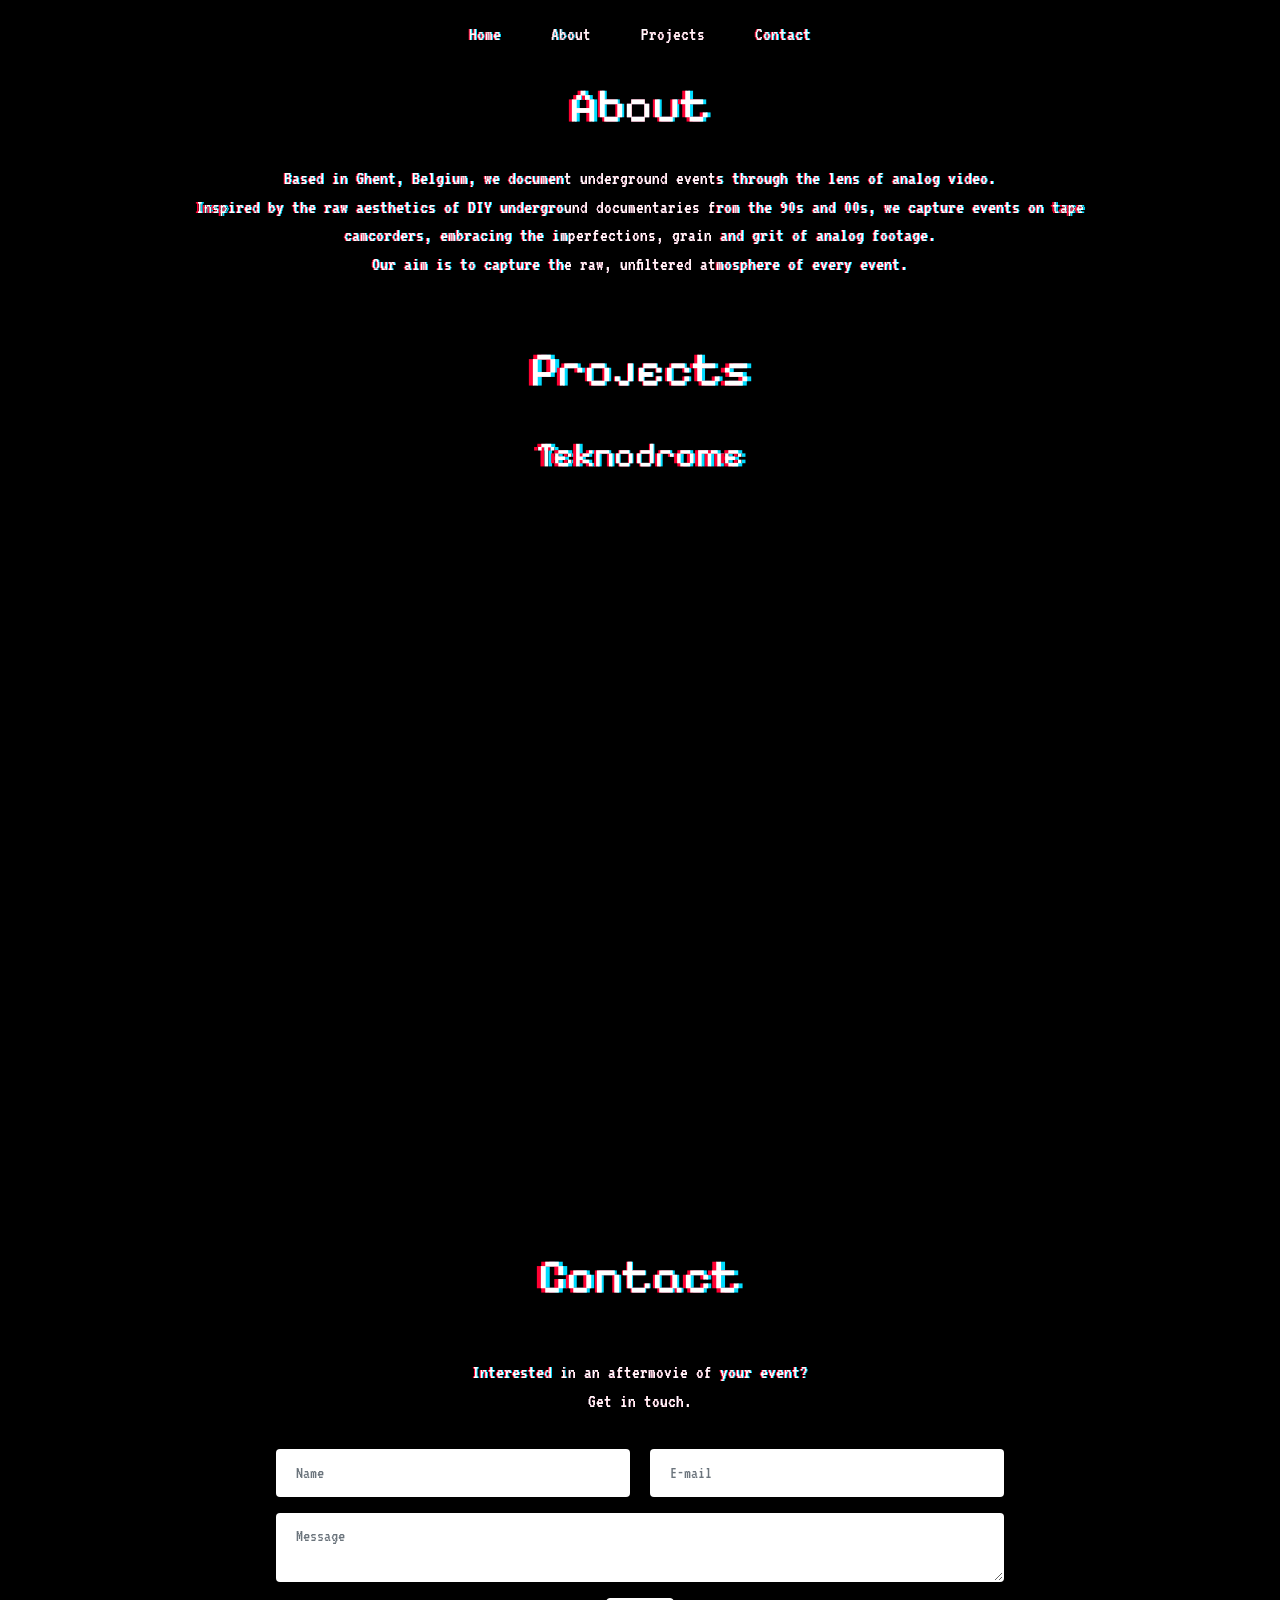
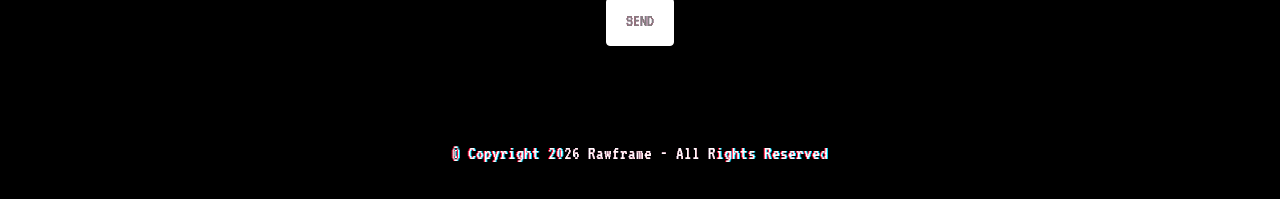
==== commit c0facfc9: "create github pages" ====
--- a/main.html
+++ b/main.html
@@ -154,7 +154,7 @@
         </div>
         <div class="row justify-content-center mt-4">
             <div class="col-lg-8 mx-auto mbr-form" data-form-type="formoid">
-                <form action="https://mobirise.eu/" method="POST" class="mbr-form form-with-styler" data-form-title="Form Name"><input type="hidden" name="email" data-form-email="true" value="BwSho+t3pyUYFS4wCRbgqwzH2NiTsp5rE/VJdTH2aCm27hZ6RXiMs0ePtn5b+z3mxB3ZR2ZNIHxekldB+3ty2IUHfGpkco8EnUo0b99BKzhZ8D4ha9gCCxXw1cNQqzDv">
+                <form action="https://mobirise.eu/" method="POST" class="mbr-form form-with-styler" data-form-title="Form Name"><input type="hidden" name="email" data-form-email="true" value="so+WeI7l7H7lhXhh9DfWIJWohCzQxBgHDlk2yaV2nwnZowik3gnUBz30Z0zG3GDBXJcAEpAIycBzQC1CSJFPqBHnlOcrpu/HItT8fKx6zA43cGhP9g+zXA0Xpm54W/dA">
                     <div class="row">
                         <div hidden="hidden" data-form-alert="" class="alert alert-success col-12">Thanks for getting in touch!</div>
                         <div hidden="hidden" data-form-alert-danger="" class="alert alert-danger col-12">
@@ -195,7 +195,7 @@
             </div>
         </div>
     </div>
-</section><section class="display-7" style="padding: 0;align-items: center;justify-content: center;flex-wrap: wrap;    align-content: center;display: flex;position: relative;height: 4rem;"><a href="https://mobiri.se/8638" style="flex: 1 1;height: 4rem;position: absolute;width: 100%;z-index: 1;"><img alt="" style="height: 4rem;" src="[data-uri]"></a><p style="margin: 0;text-align: center;" class="display-7">&#8204;</p><a style="z-index:1" href="https://mobirise.com/builder/ai-website-generator.html">AI Website Generator</a></section><script src="assets/bootstrap/js/bootstrap.bundle.min.js"></script>  <script src="assets/smoothscroll/smooth-scroll.js"></script>  <script src="assets/ytplayer/index.js"></script>  <script src="assets/dropdown/js/navbar-dropdown.js"></script>  <script src="assets/playervimeo/vimeo_player.js"></script>  <script src="assets/theme/js/script.js"></script>  <script src="assets/formoid/formoid.min.js"></script>  
+</section><section class="display-7" style="padding: 0;align-items: center;justify-content: center;flex-wrap: wrap;    align-content: center;display: flex;position: relative;height: 4rem;"><a href="https://mobiri.se/8638" style="flex: 1 1;height: 4rem;position: absolute;width: 100%;z-index: 1;"><img alt="" style="height: 4rem;" src="[data-uri]"></a><p style="margin: 0;text-align: center;" class="display-7">&#8204;</p><a style="z-index:1" href="https://mobirise.com/drag-drop-website-builder.html">Drag and Drop Website Builder</a></section><script src="assets/bootstrap/js/bootstrap.bundle.min.js"></script>  <script src="assets/smoothscroll/smooth-scroll.js"></script>  <script src="assets/ytplayer/index.js"></script>  <script src="assets/dropdown/js/navbar-dropdown.js"></script>  <script src="assets/playervimeo/vimeo_player.js"></script>  <script src="assets/theme/js/script.js"></script>  <script src="assets/formoid/formoid.min.js"></script>  
   <style>
 section.display-7:has(a[href*="mobiri.se/8638"]) {
     display: none !important;
--- a/assets/mobirise/css/mbr-additional.css
+++ b/assets/mobirise/css/mbr-additional.css
@@ -1117,7 +1117,7 @@
   color: #ffffff;
 }
 .cid-vAM8skfyxX {
-  padding-top: 5rem;
+  padding-top: 3rem;
   padding-bottom: 0rem;
   background-color: #000000;
 }
@@ -1168,7 +1168,7 @@
   color: #ffffff;
 }
 .cid-vALTKGZJ9c {
-  padding-top: 5rem;
+  padding-top: 3rem;
   padding-bottom: 0rem;
   background-color: #000000;
 }
--- a/assets/mobirise/css/mbr-additional.css
+++ b/assets/mobirise/css/mbr-additional.css
@@ -1117,7 +1117,7 @@
   color: #ffffff;
 }
 .cid-vAM8skfyxX {
-  padding-top: 5rem;
+  padding-top: 3rem;
   padding-bottom: 0rem;
   background-color: #000000;
 }
@@ -1168,7 +1168,7 @@
   color: #ffffff;
 }
 .cid-vALTKGZJ9c {
-  padding-top: 5rem;
+  padding-top: 3rem;
   padding-bottom: 0rem;
   background-color: #000000;
 }
